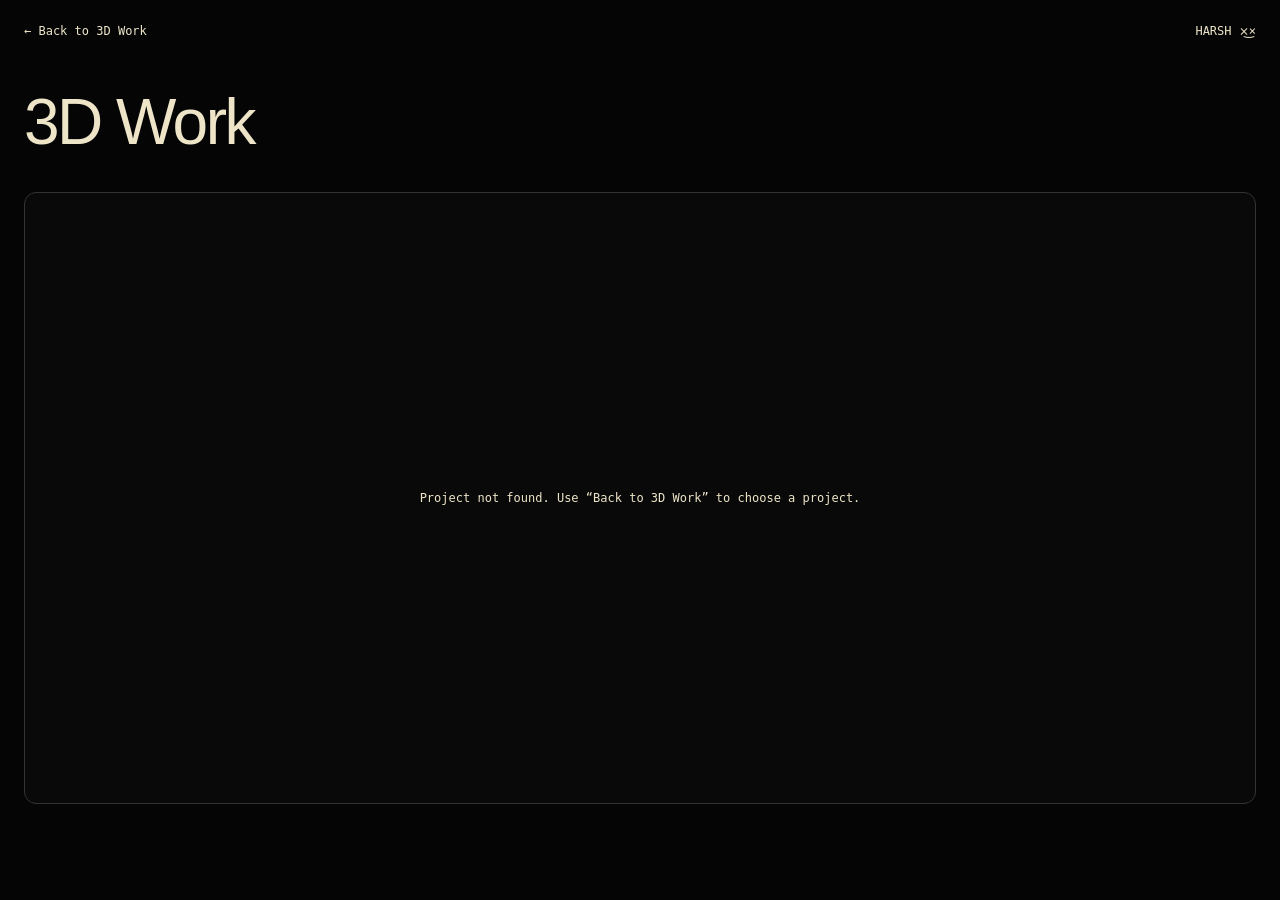
==== 3d-work.html @ 29504b34 "Add files via upload" ====
<!doctype html><html lang="en"><head><meta charset="utf-8"><meta name="viewport" content="width=device-width,initial-scale=1"><title>3D Work — Harsh</title><meta name="theme-color" content="#050505"><link rel="icon" href="assets/img/favicon.svg"><link rel="stylesheet" href="assets/css/styles.css"><style>
body{background:#050505;color:#eee5c8;margin:0;padding:24px;font-family:Arial,sans-serif}main{max-width:1440px;margin:auto}.project-nav{display:flex;justify-content:space-between;gap:20px;margin-bottom:36px;font:12px monospace}a{color:inherit}h1{font-size:clamp(32px,5vw,64px);letter-spacing:-.04em;font-weight:500;margin:0 0 22px}.stage{position:relative;height:clamp(380px,68vh,820px);background:#090909;border:1px solid #333;border-radius:12px;overflow:hidden}#viewer{position:absolute;inset:0}#viewer canvas,#viewer iframe{width:100%;height:100%;display:block;border:0}#status{position:absolute;inset:0;display:grid;place-items:center;text-align:center;padding:24px;font:12px monospace;pointer-events:none}#status[hidden],#tools[hidden]{display:none}#tools{display:flex;flex-wrap:wrap;gap:8px;margin-top:18px}button{padding:12px 16px;border:1px solid #333;background:#111;color:#eee5c8;border-radius:6px;cursor:pointer;font:11px monospace}#help{color:#a6a292;max-width:95ch;font:12px/1.8 monospace;margin-top:18px}:focus-visible{outline:2px solid #eee5c8;outline-offset:-3px}@media(max-width:600px){body{padding:18px}.stage{height:58svh;min-height:360px}.project-nav{margin-bottom:28px}}
</style></head><body><main><nav class="project-nav"><a href="archive.html#3d">← Back to 3D Work</a><a href="index.html">HARSH ×͜×</a></nav><h1 id="title">3D Work</h1><div class="stage"><div id="viewer" tabindex="0" role="group" aria-describedby="help"></div><div id="status" role="status">Loading interactive 3D work…</div></div><div id="tools" hidden><button data-action="previous">↑ Previous</button><button data-action="next">↓ Next</button><button data-action="left">Rotate left</button><button data-action="right">Rotate right</button><button data-action="pause">Pause rotation</button><button data-action="reset">Reset view</button></div><p id="help"></p></main><script src="assets/js/three-works.js"></script><script src="assets/js/three-work-mount.js?v=2"></script><script src="assets/js/three-work-page.js?v=2"></script></body></html>
---- assets/css/styles.css ----
/* =========================================================================
   HARSH — Portfolio
   Design language: near-black canvas, cream accent, oversized grotesk type,
   monospace micro-labels, pinned horizontal galleries, scroll-linked motion.
   Sections:
     01. Tokens & reset
     02. Base typography & utilities
     03. FX layers (preloader, grain, cursor)
     04. Top bar / dock / mobile menu
     05. Hero
     06. Marquee & ticker
     07. Statement + huge text reveals
     08. Featured gallery (pinned horizontal)
     09. Case studies
     10. Testimonials
     11. About
     12. Focus
     13. CTA
     14. Footer
     15. Archive page
     16. Case-study pages
     17. Responsive
     18. Motion preferences / print
     19. Signature FX (view transitions, progress, spotlight, field, tilt)
   ========================================================================= */

/* -------------------------------------------------------------------------
   Self-hosted variable fonts (SIL Open Font License 1.1)
   Inter Tight — display · JetBrains Mono — micro-labels & body
   ------------------------------------------------------------------------- */
/* Optional font missing from supplied v5 files: use the existing fallback stack, avoiding a 404 fetch. */
/* Optional font missing from supplied v5 files: use the existing fallback stack, avoiding a 404 fetch. */
/* Optional font missing from supplied v5 files: use the existing fallback stack, avoiding a 404 fetch. */
/* Optional font missing from supplied v5 files: use the existing fallback stack, avoiding a 404 fetch. */

/* ---------------------------------------------------------------- 01. TOKENS */
:root {
  --bg: #050505;
  --bg-soft: #0b0b0b;
  --bg-card: rgba(255, 255, 255, 0.035);
  --line: rgba(255, 255, 255, 0.09);
  --line-strong: rgba(255, 255, 255, 0.16);

  --cream: #f0e5c4;
  --cream-soft: rgba(240, 229, 196, 0.55);
  --cream-dim: rgba(240, 229, 196, 0.16);
  --ink: #f6f4ef;
  --muted: rgba(246, 244, 239, 0.55);
  --muted-2: rgba(246, 244, 239, 0.34);

  --font-display: "Inter Tight", "Helvetica Neue", Helvetica, Arial, system-ui, sans-serif;
  --font-mono: "JetBrains Mono", ui-monospace, SFMono-Regular, Menlo, Consolas, monospace;

  --shell: 1560px;
  --pad: clamp(16px, 3.4vw, 64px);

  --r-sm: 8px;
  --r-md: 14px;
  --r-lg: 22px;

  --ease: cubic-bezier(0.22, 0.68, 0.16, 1);
  --ease-out: cubic-bezier(0.16, 1, 0.3, 1);
}

*,
*::before,
*::after { box-sizing: border-box; }

* { margin: 0; padding: 0; }

html {
  -webkit-text-size-adjust: 100%;
  scroll-behavior: smooth;
  scrollbar-color: rgba(240, 229, 196, 0.25) transparent;
}

body {
  background: var(--bg);
  color: var(--ink);
  font-family: var(--font-display);
  font-weight: 400;
  font-size: 16px;
  line-height: 1.5;
  overflow-x: hidden;
  -webkit-font-smoothing: antialiased;
  -moz-osx-font-smoothing: grayscale;
}

body.is-loading { overflow: hidden; height: 100vh; }

img, svg, video { display: block; max-width: 100%; }
img { height: auto; }
a { color: inherit; text-decoration: none; }
button { font: inherit; color: inherit; background: none; border: 0; cursor: pointer; }
ul { list-style: none; }
::selection { background: var(--cream); color: #0a0a0a; }

::-webkit-scrollbar { width: 9px; height: 9px; }
::-webkit-scrollbar-track { background: #0a0a0a; }
::-webkit-scrollbar-thumb { background: rgba(240, 229, 196, 0.22); border-radius: 99px; }
::-webkit-scrollbar-thumb:hover { background: rgba(240, 229, 196, 0.4); }

:focus-visible {
  outline: 2px solid var(--cream);
  outline-offset: 4px;
  border-radius: 4px;
}

.sr-only {
  position: absolute; width: 1px; height: 1px; padding: 0;
  overflow: hidden; clip: rect(0 0 0 0); white-space: nowrap; border: 0;
}

/* anchor offset for the fixed top bar */
[id] { scroll-margin-top: 96px; }

/* ------------------------------------------------------- 02. TYPE & UTILS */
.shell {
  width: 100%;
  max-width: var(--shell);
  margin-inline: auto;
  padding-inline: var(--pad);
}

.label {
  font-family: var(--font-mono);
  font-size: 0.7rem;
  font-weight: 400;
  letter-spacing: 0.16em;
  text-transform: uppercase;
  color: var(--cream-soft);
}
.label--gap { display: block; margin-top: 4.5rem; }

.mono-xs {
  font-family: var(--font-mono);
  font-size: 0.68rem;
  letter-spacing: 0.14em;
  text-transform: uppercase;
  color: var(--muted);
}
.mono-sm {
  font-family: var(--font-mono);
  font-size: 0.8rem;
  line-height: 1.75;
  letter-spacing: 0.01em;
  color: rgba(246, 244, 239, 0.68);
}
.mono-sm--dim { color: var(--muted-2); }
.body {
  font-size: clamp(0.95rem, 1.05vw, 1.05rem);
  line-height: 1.72;
  color: rgba(246, 244, 239, 0.66);
}

.huge {
  font-size: clamp(2rem, 4.6vw, 4.3rem);
  font-weight: 500;
  line-height: 1.06;
  letter-spacing: -0.028em;
  color: var(--cream);
  max-width: 18ch;
}
@media (min-width: 1100px) { .huge { max-width: 22ch; } }

.glyph {
  display: inline-block;
  position: relative;
  vertical-align: baseline;
  color: var(--cream);
  font-family: var(--font-display);
  font-weight: 600;
  line-height: 1;
  letter-spacing: 0;
  white-space: nowrap;
}
.glyph::before { content: "\00D7\035C\00D7"; }
.glyph--sm { margin-left: 8px; font-size: 1.25em; }

.dot {
  display: inline-block;
  width: 6px; height: 6px;
  border-radius: 50%;
  background: #9fdc9a;
  margin-right: 8px;
  box-shadow: 0 0 0 4px rgba(159, 220, 154, 0.14);
  animation: pulse 2.6s var(--ease) infinite;
}
@keyframes pulse { 0%, 100% { opacity: 1 } 50% { opacity: 0.35 } }

.avatar {
  display: inline-grid;
  place-items: center;
  width: 34px; height: 34px;
  border-radius: 50%;
  background: var(--cream);
  color: #0a0a0a;
  font-family: var(--font-mono);
  font-size: 0.66rem;
  letter-spacing: 0.02em;
  flex: none;
  position: relative;
  overflow: hidden;
}
.avatar::before {
  content: attr(data-initials);
  position: absolute;
  inset: 0;
  display: grid;
  place-items: center;
}
.avatar--btn { width: 24px; height: 24px; font-size: 0.55rem; background: #0a0a0a; color: var(--cream); }

/* buttons */
.btn {
  display: inline-flex;
  align-items: center;
  gap: 10px;
  font-family: var(--font-mono);
  font-size: 0.72rem;
  letter-spacing: 0.12em;
  text-transform: uppercase;
  padding: 0.95rem 1.35rem;
  border-radius: var(--r-sm);
  border: 1px solid transparent;
  transition: transform 0.5s var(--ease), background 0.4s var(--ease), color 0.4s var(--ease), border-color 0.4s var(--ease);
  will-change: transform;
}
.btn:hover { transform: translateY(-2px); }
.btn--cream { background: var(--cream); color: #0a0a0a; }
.btn--cream:hover { background: #fff6dd; }
.btn--ghost {
  border-color: var(--line-strong);
  background: rgba(10, 10, 10, 0.55);
  color: var(--ink);
  backdrop-filter: blur(10px);
}
.btn--ghost:hover { border-color: var(--cream); color: var(--cream); }
.btn--outline {
  border-color: var(--line-strong);
  color: var(--cream);
  margin-top: 2.5rem;
}
.btn--outline:hover { background: var(--cream); color: #0a0a0a; border-color: var(--cream); }

/* scroll reveal (only hidden when JS is available, so content never disappears) */
.reveal { transition: opacity 0.9s var(--ease-out), transform 1s var(--ease-out); }
.js .reveal { opacity: 0; transform: translateY(20px); }
.js .reveal.is-in { opacity: 1; transform: none; }

/* word-by-word reveal */
[data-split="words"] .word {
  display: inline-block;
  color: var(--cream-dim);
  transition: color 0.45s linear, opacity 0.45s linear;
  will-change: color;
}
[data-split="words"] .word.is-lit { color: var(--cream); }

/* --------------------------------------------------------------- 03. FX */
.loader {
  position: fixed;
  inset: 0;
  z-index: 200;
  background: var(--bg);
  display: none;
  place-items: center;
  transition: opacity 0.7s var(--ease), visibility 0.7s;
}
.js .loader { display: grid; }
.loader.is-done { opacity: 0; visibility: hidden; }
.loader__inner { width: min(88vw, 460px); text-align: center; }
.loader__mark { display: flex; justify-content: center; margin-bottom: 22px; }
.loader__name {
  font-size: clamp(2.6rem, 9vw, 5rem);
  font-weight: 500;
  letter-spacing: 0.12em;
  line-height: 1;
  color: var(--cream);
}
.loader__bar {
  height: 1px;
  background: rgba(255, 255, 255, 0.12);
  margin: 30px 0 14px;
  overflow: hidden;
}
.loader__bar span {
  display: block;
  height: 100%;
  width: 0%;
  background: var(--cream);
  transition: width 0.35s linear;
}
.loader__meta {
  display: flex;
  justify-content: space-between;
  font-family: var(--font-mono);
  font-size: 0.66rem;
  letter-spacing: 0.16em;
  text-transform: uppercase;
  color: var(--muted);
}

.grain {
  position: fixed;
  inset: -50%;
  z-index: 90;
  pointer-events: none;
  opacity: 0.16;
  background-image: url("data:image/svg+xml,%3Csvg xmlns='http://www.w3.org/2000/svg' width='200' height='200'%3E%3Cfilter id='n'%3E%3CfeTurbulence type='fractalNoise' baseFrequency='0.85' numOctaves='3'/%3E%3C/filter%3E%3Crect width='200' height='200' filter='url(%23n)' opacity='0.5'/%3E%3C/svg%3E");
  animation: grainShift 8s steps(6) infinite;
  mix-blend-mode: overlay;
}
@keyframes grainShift {
  0%, 100% { transform: translate(0, 0) }
  20% { transform: translate(-3%, 2%) }
  40% { transform: translate(2%, -3%) }
  60% { transform: translate(-2%, -2%) }
  80% { transform: translate(3%, 1%) }
}

.cursor {
  position: fixed;
  top: 0; left: 0;
  z-index: 95;
  pointer-events: none;
  mix-blend-mode: difference;
}
.cursor__dot,
.cursor__ring {
  position: absolute;
  border-radius: 50%;
  transform: translate(-50%, -50%);
}
.cursor__dot { width: 6px; height: 6px; background: var(--cream); transition: opacity 0.25s var(--ease); }
.cursor__ring {
  width: 36px; height: 36px;
  border: 1px solid rgba(240, 229, 196, 0.6);
  transition: width 0.35s var(--ease), height 0.35s var(--ease), border-color 0.35s var(--ease);
}
.cursor.is-hover .cursor__ring { width: 62px; height: 62px; border-color: var(--cream); }
.cursor__label {
  position: absolute;
  left: 0; top: 0;
  transform: translate(-50%, -50%) scale(0.9);
  font-family: var(--font-mono);
  font-size: 0.58rem;
  letter-spacing: 0.16em;
  text-transform: uppercase;
  color: var(--cream);
  opacity: 0;
  transition: opacity 0.3s var(--ease), transform 0.4s var(--ease);
  white-space: nowrap;
}
.cursor.is-label .cursor__ring {
  width: 78px; height: 78px;
  border-color: transparent;
  background: rgba(240, 229, 196, 0.16);
}
.cursor.is-label .cursor__dot { opacity: 0; }
.cursor.is-label .cursor__label { opacity: 1; transform: translate(-50%, -50%) scale(1); }
@media (hover: none), (pointer: coarse) { .cursor { display: none; } }

/* --------------------------------------------------- 04. BARS & NAVIGATION */
.topbar {
  position: fixed;
  top: 0; left: 0; right: 0;
  z-index: 80;
  display: flex;
  align-items: center;
  justify-content: space-between;
  gap: 20px;
  padding: clamp(16px, 2.2vw, 30px) var(--pad);
  mix-blend-mode: normal;
}
.topbar__logo {
  display: inline-flex;
  align-items: center;
  font-family: var(--font-display);
  font-weight: 500;
  font-size: 0.82rem;
  letter-spacing: 0.34em;
  text-transform: uppercase;
  color: var(--ink);
  transition: color 0.4s var(--ease);
}
.topbar__logo:hover { color: var(--cream); }
.topbar__right {
  display: flex;
  align-items: center;
  gap: clamp(14px, 2vw, 34px);
}
.topbar__status {
  display: inline-flex;
  align-items: center;
  font-family: var(--font-mono);
  font-size: 0.66rem;
  letter-spacing: 0.14em;
  text-transform: uppercase;
  color: var(--muted);
}
.topbar__mail {
  font-family: var(--font-mono);
  font-size: 0.7rem;
  letter-spacing: 0.08em;
  color: var(--muted);
  border-bottom: 1px solid transparent;
  transition: color 0.35s var(--ease), border-color 0.35s var(--ease);
}
.topbar__mail:hover { color: var(--cream); border-color: var(--cream); }

.dock {
  position: fixed;
  left: 50%;
  bottom: clamp(16px, 2.4vw, 30px);
  transform: translateX(-50%);
  z-index: 82;
  width: max-content;
  max-width: calc(100vw - 24px);
}
.dock__inner {
  display: flex;
  align-items: center;
  gap: 4px;
  padding: 7px 8px;
  border-radius: var(--r-md);
  background: rgba(14, 14, 14, 0.72);
  border: 1px solid var(--line);
  backdrop-filter: blur(18px) saturate(140%);
  box-shadow: 0 18px 50px rgba(0, 0, 0, 0.55);
}
.dock__inner > a {
  font-family: var(--font-mono);
  font-size: 0.68rem;
  letter-spacing: 0.14em;
  text-transform: uppercase;
  color: rgba(246, 244, 239, 0.62);
  padding: 0.62rem 0.9rem;
  border-radius: 8px;
  transition: color 0.3s var(--ease), background 0.3s var(--ease);
  white-space: nowrap;
}
.dock__inner > a:hover { color: var(--ink); background: rgba(255, 255, 255, 0.05); }
.dock__inner > a.is-active { color: var(--cream); }
.dock__cta {
  display: inline-flex;
  align-items: center;
  gap: 9px;
  background: var(--cream);
  color: #0a0a0a !important;
  font-weight: 500;
  margin-left: 4px;
}
.dock__cta:hover { background: #fff6dd; color: #0a0a0a !important; }

.menuBtn {
  position: fixed;
  top: clamp(14px, 2.2vw, 26px);
  right: var(--pad);
  z-index: 120;
  width: 46px; height: 46px;
  border-radius: var(--r-sm);
  border: 1px solid var(--line);
  background: rgba(14, 14, 14, 0.7);
  backdrop-filter: blur(14px);
  display: none;
  place-items: center;
  gap: 6px;
  flex-direction: column;
}
.menuBtn span:not(.sr-only) {
  display: block;
  width: 18px; height: 1.5px;
  background: var(--cream);
  transition: transform 0.4s var(--ease), opacity 0.3s var(--ease);
}
.menuBtn[aria-expanded="true"] span:nth-child(1) { transform: translateY(3.75px) rotate(45deg); }
.menuBtn[aria-expanded="true"] span:nth-child(2) { transform: translateY(-3.75px) rotate(-45deg); }

.menu {
  position: fixed;
  inset: 0;
  z-index: 110;
  background: rgba(5, 5, 5, 0.97);
  backdrop-filter: blur(20px);
  display: flex;
  flex-direction: column;
  justify-content: center;
  gap: 40px;
  padding: 0 var(--pad);
}
.menu[hidden] { display: none; }
.menu__nav { display: flex; flex-direction: column; gap: 6px; }
.menu__nav a {
  font-size: clamp(2rem, 11vw, 4rem);
  font-weight: 500;
  letter-spacing: -0.02em;
  color: var(--cream);
  padding: 0.15em 0;
  border-bottom: 1px solid var(--line);
  transition: padding-left 0.4s var(--ease), color 0.4s var(--ease);
}
.menu__nav a:hover { padding-left: 0.4em; }
.menu__foot {
  display: flex;
  justify-content: space-between;
  align-items: center;
  font-family: var(--font-mono);
  font-size: 0.7rem;
  letter-spacing: 0.1em;
  color: var(--muted);
}

/* --------------------------------------------------------------- 05. HERO */
.hero {
  position: relative;
  min-height: 100vh;
  min-height: 100svh;
  display: flex;
  align-items: center;
  overflow: hidden;
  isolation: isolate;
}

.hero__media {
  position: absolute;
  inset: 0;
  z-index: -2;
  display: flex;
  align-items: flex-end;
  justify-content: center;
  transform-origin: 50% 100%;
  will-change: transform, opacity;
}
.hero__media img {
  height: 84%;
  width: auto;
  max-width: none;
  object-fit: contain;
  object-position: 50% 100%;
  filter: grayscale(1) contrast(1.1) brightness(0.92);
  opacity: 0.92;
}
.hero__media::after {
  content: "";
  position: absolute;
  inset: 0;
  background:
    linear-gradient(to bottom, rgba(5, 5, 5, 0.7) 0%, rgba(5, 5, 5, 0) 22%, rgba(5, 5, 5, 0) 60%, var(--bg) 100%),
    linear-gradient(to right, var(--bg) 0%, rgba(5, 5, 5, 0) 24%, rgba(5, 5, 5, 0) 76%, var(--bg) 100%);
}

.hero__grid {
  position: absolute;
  inset: 0;
  z-index: -1;
  pointer-events: none;
  background-image: linear-gradient(to right, rgba(255, 255, 255, 0.05) 1px, transparent 1px);
  background-size: calc(100% / 6) 100%;
  -webkit-mask-image: linear-gradient(to bottom, transparent, #000 30%, #000 70%, transparent);
  mask-image: linear-gradient(to bottom, transparent, #000 30%, #000 70%, transparent);
  opacity: 0.7;
}

.hero__inner {
  position: relative;
  width: 100%;
  padding-top: clamp(90px, 12vh, 150px);
  padding-bottom: clamp(120px, 16vh, 190px);
}
.hero__lines { display: flex; flex-direction: column; gap: clamp(4px, 0.8vw, 14px); }
.hero__row { will-change: transform; display: flex; align-items: center; gap: clamp(14px, 2.4vw, 40px); }
.hero__row--a { padding-left: 4vw; }
.hero__row--b { justify-content: flex-end; }
.hero__row--c { padding-left: 8vw; }

.hero__title {
  font-size: clamp(2.7rem, 10.2vw, 11rem);
  font-weight: 500;
  line-height: 0.9;
  letter-spacing: -0.035em;
  text-transform: uppercase;
  color: var(--cream);
  white-space: nowrap;
}

/* entrance: hero type rises once the preloader is gone */
.hero__title,
.topbar,
.dock { transition: opacity 1s var(--ease-out), transform 1.15s var(--ease-out); }
.js .hero__title,
.js .topbar,
.js .dock { opacity: 0; transform: translateY(0.09em); }
.js .topbar,
.js .dock { transform: translateY(12px); }
body.is-ready .hero__title,
body.is-ready .topbar,
body.is-ready .dock { opacity: 1; transform: none; }
body.is-ready .hero__row--b .hero__title { transition-delay: 0.1s; }
body.is-ready .hero__row--c .hero__title { transition-delay: 0.2s; }
.hero__lede {
  font-family: var(--font-mono);
  font-size: clamp(0.72rem, 0.95vw, 0.86rem);
  line-height: 1.75;
  color: rgba(246, 244, 239, 0.72);
  max-width: 34ch;
  margin-right: auto;
  padding-left: 4vw;
}

.chip {
  display: inline-flex;
  flex-direction: column;
  gap: 3px;
  padding: 12px 16px;
  border-radius: 4px;
  background: linear-gradient(150deg, rgba(240, 229, 196, 0.14), rgba(20, 20, 20, 0.62));
  border: 1px solid rgba(240, 229, 196, 0.14);
  backdrop-filter: blur(10px);
  font-family: var(--font-mono);
  white-space: nowrap;
}
.chip b {
  font-weight: 400;
  font-size: 0.66rem;
  letter-spacing: 0.12em;
  text-transform: uppercase;
  color: var(--cream);
}
.chip i {
  font-style: normal;
  font-size: 0.6rem;
  letter-spacing: 0.1em;
  text-transform: uppercase;
  color: var(--muted-2);
}
.chip--a { align-self: center; }
.chip--b { align-self: flex-end; margin-bottom: 0.4em; }

.hero__arrow { margin-left: auto; color: var(--cream); }
.hero__arrow svg { width: clamp(28px, 3vw, 46px); height: auto; animation: bob 2.4s var(--ease) infinite; }
@keyframes bob {
  0%, 100% { transform: translateY(-4px) }
  50% { transform: translateY(6px) }
}

.hero__foot {
  position: absolute;
  left: var(--pad);
  right: var(--pad);
  bottom: clamp(78px, 9vh, 110px);
  display: flex;
  justify-content: space-between;
  padding-inline: 0;
}

/* ----------------------------------------------------- 06. MARQUEE/TICKER */
.marquee {
  position: relative;
  padding: clamp(60px, 9vw, 130px) 0 clamp(40px, 6vw, 90px);
  overflow: hidden;
  border-top: 1px solid var(--line);
}
.marquee__row {
  display: flex;
  align-items: center;
  gap: 0.35em;
  white-space: nowrap;
  will-change: transform;
}
.marquee__word {
  font-size: clamp(2.6rem, 10.5vw, 11rem);
  font-weight: 500;
  line-height: 1;
  letter-spacing: -0.04em;
  text-transform: uppercase;
  color: var(--cream);
  padding-right: 0.3em;
}
.marquee__word.is-outline {
  color: transparent;
  -webkit-text-stroke: 1px rgba(240, 229, 196, 0.45);
}

.ticker {
  overflow: hidden;
  border-top: 1px solid var(--line);
  border-bottom: 1px solid var(--line);
  padding: 16px 0;
  background: linear-gradient(90deg, rgba(240, 229, 196, 0.03), rgba(255, 255, 255, 0));
}
.ticker__track,
.about__stripTrack,
.cta__row {
  display: flex;
  align-items: center;
  gap: clamp(18px, 2.6vw, 46px);
  width: max-content;
  animation: tickerMove 46s linear infinite;
  will-change: transform;
}
.cta__row--rev { animation-direction: reverse; animation-duration: 58s; }
.ticker:hover .ticker__track,
.cta__collage:hover .cta__row { animation-play-state: paused; }
@keyframes tickerMove { from { transform: translate3d(0, 0, 0) } to { transform: translate3d(-50%, 0, 0) } }

.ticker__track span {
  font-family: var(--font-mono);
  font-size: 0.74rem;
  letter-spacing: 0.16em;
  text-transform: uppercase;
  color: rgba(246, 244, 239, 0.5);
}
.ticker__track i { color: var(--cream-dim); font-style: normal; }

/* ------------------------------------------------------------- 07. STATEMENT */
.statement {
  padding: clamp(80px, 12vw, 170px) var(--pad) clamp(60px, 8vw, 110px);
}
.statement__body {
  display: grid;
  grid-template-columns: minmax(0, 1.55fr) minmax(0, 0.85fr);
  gap: clamp(30px, 6vw, 110px);
  align-items: start;
  margin-top: clamp(26px, 4vw, 54px);
}
.statement__aside {
  display: flex;
  flex-direction: column;
  gap: 1.1rem;
  padding-top: 0.7rem;
  border-top: 1px solid var(--line);
  padding-top: 1.4rem;
}

/* --------------------------------------------------------------- 08. GALLERY */
.gallery {
  position: relative;
  background: var(--bg);
}
.gallery__pin {
  position: sticky;
  top: 0;
  height: 100vh;
  height: 100svh;
  display: flex;
  flex-direction: column;
  justify-content: center;
  overflow: hidden;
}
.gallery__head {
  position: absolute;
  top: clamp(78px, 12vh, 130px);
  left: 50%;
  transform: translateX(-50%);
  width: 100%;
  display: flex;
  justify-content: space-between;
  align-items: center;
  z-index: 2;
}
.gallery__count { color: var(--member, var(--muted)) }
.gallery__track {
  display: flex;
  gap: clamp(20px, 3vw, 54px);
  padding-inline: var(--pad);
  will-change: transform;
}

.pcard {
  flex: 0 0 min(70vw, 940px, 104svh);
  transition: opacity 1s var(--ease-out), transform 1.1s var(--ease-out);
}
.js .pcard { opacity: 0; transform: translateY(26px); }
.js .gallery.is-in .pcard { opacity: 1; transform: none; }
.js .gallery.is-in .pcard:nth-child(2) { transition-delay: 0.07s; }
.js .gallery.is-in .pcard:nth-child(3) { transition-delay: 0.14s; }
.js .gallery.is-in .pcard:nth-child(4) { transition-delay: 0.21s; }
.js .gallery.is-in .pcard:nth-child(5) { transition-delay: 0.28s; }
.js .gallery.is-in .pcard:nth-child(6) { transition-delay: 0.35s; }
.js .gallery.is-in .pcard:nth-child(7) { transition-delay: 0.42s; }
.pcard__link {
  display: block;
  position: relative;
  border-radius: var(--r-md);
  overflow: hidden;
  background: var(--bg-card);
  border: 1px solid var(--line);
  transition: border-color 0.5s var(--ease), transform 0.7s var(--ease-out);
}
.pcard__link:hover { border-color: rgba(240, 229, 196, 0.4); transform: translateY(-6px); }
.pcard__index {
  position: absolute;
  top: 14px; left: 16px;
  z-index: 2;
  font-family: var(--font-mono);
  font-size: 0.66rem;
  letter-spacing: 0.14em;
  color: var(--cream);
  background: rgba(5, 5, 5, 0.6);
  border: 1px solid var(--line);
  padding: 5px 9px;
  border-radius: 99px;
  backdrop-filter: blur(8px);
}
.pcard__media {
  aspect-ratio: 16 / 10;
  overflow: hidden;
  background: #0c0c0c;
}
.pcard__media img {
  width: 100%; height: 100%;
  object-fit: cover;
  transition: transform 1.1s var(--ease-out), filter 0.7s var(--ease);
  filter: saturate(0.85);
}
.pcard__link:hover .pcard__media img { transform: scale(1.06); filter: saturate(1); }
.pcard__meta {
  display: grid;
  grid-template-columns: minmax(0, 0.9fr) minmax(0, 1.2fr) auto;
  align-items: baseline;
  gap: clamp(14px, 2.4vw, 40px);
  padding: clamp(18px, 2vw, 30px) clamp(18px, 2vw, 32px) clamp(20px, 2.2vw, 34px);
}
.pcard__meta h3 {
  font-size: clamp(1.4rem, 2.1vw, 2.1rem);
  font-weight: 500;
  letter-spacing: -0.02em;
  color: var(--cream);
}
.pcard__meta p {
  font-family: var(--font-mono);
  font-size: 0.78rem;
  line-height: 1.7;
  color: var(--muted);
}
.tags { display: flex; flex-wrap: wrap; gap: 7px; }
.tags em {
  font-style: normal;
  font-family: var(--font-mono);
  font-size: 0.6rem;
  letter-spacing: 0.1em;
  text-transform: uppercase;
  color: rgba(246, 244, 239, 0.7);
  border: 1px solid var(--line);
  padding: 6px 10px;
  border-radius: 99px;
}
.pcard--end { flex-basis: min(46vw, 560px); }
.pcard__outro {
  height: 100%;
  display: flex;
  flex-direction: column;
  justify-content: center;
  gap: 16px;
  padding: clamp(28px, 4vw, 56px);
  border: 1px dashed var(--line-strong);
  border-radius: var(--r-md);
  background: linear-gradient(150deg, rgba(240, 229, 196, 0.05), rgba(255, 255, 255, 0.01));
}
.pcard__outro h3 {
  font-size: clamp(1.6rem, 2.6vw, 2.6rem);
  font-weight: 500;
  letter-spacing: -0.02em;
  color: var(--cream);
}
.pcard__outro p { font-family: var(--font-mono); font-size: 0.78rem; line-height: 1.7; color: var(--muted); }
.pcard__outro .btn { align-self: flex-start; margin-top: 10px; }

/* ----------------------------------------------------------------- 09. CASES */
.cases {
  padding: clamp(90px, 13vw, 190px) var(--pad) clamp(60px, 8vw, 120px);
}
.cases__head {
  display: flex;
  justify-content: space-between;
  align-items: flex-end;
  gap: 30px;
  padding-bottom: clamp(30px, 5vw, 70px);
}
.cases__title {
  font-size: clamp(2.4rem, 7vw, 7rem);
  font-weight: 500;
  line-height: 0.95;
  letter-spacing: -0.035em;
  text-transform: uppercase;
  color: var(--cream);
  text-align: right;
}
.cases__list { border-top: 1px solid var(--line); }
.case { position: relative; border-bottom: 1px solid var(--line); }
.case__link {
  position: relative;
  z-index: 2;
  display: grid;
  grid-template-columns: 68px minmax(0, 1fr) auto;
  align-items: center;
  gap: clamp(12px, 2.4vw, 40px);
  padding: clamp(26px, 3.6vw, 54px) 0;
  transition: padding-left 0.6s var(--ease-out);
}
.case__link:hover { padding-left: clamp(10px, 1.6vw, 26px); }
.case__num {
  font-family: var(--font-mono);
  font-size: 0.72rem;
  letter-spacing: 0.14em;
  color: var(--cream-soft);
}
.case__main { display: flex; flex-direction: column; gap: 12px; }
.case__name {
  font-size: clamp(1.2rem, 2.5vw, 2.5rem);
  font-weight: 500;
  line-height: 1.14;
  letter-spacing: -0.022em;
  color: var(--ink);
  transition: color 0.5s var(--ease);
  max-width: 34ch;
}
.case__link:hover .case__name { color: var(--cream); }
.case__tags {
  font-family: var(--font-mono);
  font-size: 0.68rem;
  letter-spacing: 0.12em;
  text-transform: uppercase;
  color: var(--muted-2);
}
.case__hover {
  font-family: var(--font-mono);
  font-size: 0.68rem;
  letter-spacing: 0.14em;
  text-transform: uppercase;
  color: var(--cream);
  opacity: 0;
  transform: translateX(-10px);
  transition: opacity 0.5s var(--ease), transform 0.5s var(--ease);
  white-space: nowrap;
}
.case__link:hover .case__hover { opacity: 1; transform: none; }
.case__thumb {
  position: fixed;
  top: 0; left: 0;
  width: min(30vw, 400px);
  aspect-ratio: 16 / 10;
  border-radius: var(--r-sm);
  overflow: hidden;
  pointer-events: none;
  z-index: 70;
  opacity: 0;
  transform: translate(-50%, -50%) scale(0.94);
  transition: opacity 0.45s var(--ease), transform 0.5s var(--ease-out);
  box-shadow: 0 30px 80px rgba(0, 0, 0, 0.6);
  border: 1px solid var(--line-strong);
}
.case__thumb img { width: 100%; height: 100%; object-fit: cover; }
.case.is-previewing .case__thumb { opacity: 1; transform: translate(-50%, -50%) scale(1); }
@media (hover: none) { .case__thumb { display: none } }

/* ------------------------------------------------------------ 10. TESTIMONIALS */
.quotes {
  position: relative;
  padding: clamp(90px, 13vw, 200px) 0 clamp(70px, 9vw, 130px);
  overflow: hidden;
  border-top: 1px solid var(--line);
}
.quotes__bg {
  position: absolute;
  inset: 0;
  z-index: 0;
  display: flex;
  flex-direction: column;
  justify-content: center;
  gap: 0.1em;
  pointer-events: none;
}
.quotes__bg span {
  display: block;
  font-size: clamp(3.4rem, 14vw, 15rem);
  font-weight: 500;
  line-height: 0.86;
  letter-spacing: -0.05em;
  text-transform: uppercase;
  color: transparent;
  -webkit-text-stroke: 1px rgba(240, 229, 196, 0.16);
  text-align: center;
  will-change: transform;
}
.quotes__inner { position: relative; z-index: 1; }
.quotes__grid {
  display: grid;
  grid-template-columns: repeat(3, minmax(0, 1fr));
  gap: clamp(16px, 2vw, 30px);
  margin-top: clamp(30px, 5vw, 70px);
}
.quote {
  position: relative;
  display: flex;
  flex-direction: column;
  gap: 20px;
  padding: clamp(22px, 2.4vw, 34px);
  border: 1px solid var(--line);
  border-radius: var(--r-md);
  background: linear-gradient(160deg, rgba(18, 18, 18, 0.86), rgba(10, 10, 10, 0.72));
  backdrop-filter: blur(6px);
  transition: border-color 0.5s var(--ease), transform 0.7s var(--ease-out);
}
.quote:hover { border-color: rgba(240, 229, 196, 0.35); transform: translateY(-5px); }
.quote__num {
  font-family: var(--font-mono);
  font-size: 0.66rem;
  letter-spacing: 0.14em;
  color: var(--cream-soft);
}
.quote blockquote {
  font-size: clamp(1rem, 1.15vw, 1.12rem);
  line-height: 1.62;
  color: rgba(246, 244, 239, 0.86);
}
.quote figcaption {
  display: flex;
  align-items: center;
  gap: 12px;
  margin-top: auto;
  padding-top: 18px;
  border-top: 1px solid var(--line);
}
.quote figcaption > span:last-child { display: flex; flex-direction: column; gap: 3px; }
.quote figcaption b { font-weight: 500; font-size: 0.92rem; color: var(--ink); }
.quote figcaption i {
  font-style: normal;
  font-family: var(--font-mono);
  font-size: 0.66rem;
  letter-spacing: 0.1em;
  text-transform: uppercase;
  color: var(--muted-2);
}
.quotes__note { margin-top: clamp(20px, 3vw, 34px); color: var(--muted-2); }

/* ----------------------------------------------------------------- 11. ABOUT */
.about {
  padding: clamp(80px, 12vw, 180px) var(--pad) clamp(50px, 7vw, 100px);
  border-top: 1px solid var(--line);
}
.about__top {
  display: grid;
  grid-template-columns: minmax(0, 1.5fr) minmax(0, 1fr);
  gap: clamp(28px, 6vw, 90px);
  align-items: end;
}
.about__photo {
  position: relative;
  border-radius: var(--r-md);
  overflow: hidden;
  border: 1px solid var(--line);
  aspect-ratio: 4 / 5;
  background: #0c0c0c;
}
.about__photo img {
  width: 100%; height: 100%;
  object-fit: cover;
  filter: grayscale(1) contrast(1.05) brightness(0.86);
  transition: transform 1.2s var(--ease-out), filter 0.6s var(--ease);
}
.about__photo:hover img { transform: scale(1.04); filter: grayscale(0.2) contrast(1.05); }
.about__grid {
  display: grid;
  grid-template-columns: repeat(3, minmax(0, 1fr));
  gap: clamp(20px, 3vw, 54px);
  margin-top: clamp(40px, 6vw, 90px);
  padding-top: clamp(26px, 3vw, 44px);
  border-top: 1px solid var(--line);
}
.about__col { display: flex; flex-direction: column; gap: 16px; }
.about__strip {
  margin-top: clamp(50px, 7vw, 110px);
  overflow: hidden;
  -webkit-mask-image: linear-gradient(90deg, transparent, #000 8%, #000 92%, transparent);
  mask-image: linear-gradient(90deg, transparent, #000 8%, #000 92%, transparent);
}
.about__stripTrack img {
  width: clamp(180px, 22vw, 340px);
  aspect-ratio: 16 / 10;
  object-fit: cover;
  border-radius: var(--r-sm);
  border: 1px solid var(--line);
  filter: saturate(0.7) brightness(0.86);
  transition: filter 0.5s var(--ease), transform 0.6s var(--ease-out);
}
.about__stripTrack img:hover { filter: none; transform: translateY(-6px); }

/* ----------------------------------------------------------------- 12. FOCUS */
.focus {
  padding: clamp(70px, 10vw, 150px) 0;
  border-top: 1px solid var(--line);
}
.focus__grid {
  display: grid;
  grid-template-columns: minmax(0, 1.45fr) minmax(0, 1fr);
  gap: clamp(30px, 6vw, 100px);
}
.focus__big {
  font-size: clamp(1.9rem, 4.4vw, 4.2rem);
  font-weight: 500;
  line-height: 1.08;
  letter-spacing: -0.03em;
  color: var(--cream);
  max-width: 20ch;
}
.focus__right {
  display: flex;
  flex-direction: column;
  gap: 20px;
  padding-top: 0.8rem;
}

/* ------------------------------------------------------------------- 13. CTA */
.cta {
  position: relative;
  min-height: min(96vh, 900px);
  display: grid;
  place-items: center;
  overflow: hidden;
  border-top: 1px solid var(--line);
  padding: clamp(80px, 12vw, 160px) 0;
}
.cta__collage {
  position: absolute;
  inset: 0;
  z-index: 0;
  display: flex;
  flex-direction: column;
  justify-content: center;
  gap: clamp(16px, 2.4vw, 40px);
  opacity: 0.5;
  -webkit-mask-image: radial-gradient(62% 60% at 50% 50%, rgba(0, 0, 0, 0.35) 0%, #000 45%, #000 100%);
  mask-image: radial-gradient(62% 60% at 50% 50%, rgba(0, 0, 0, 0.35) 0%, #000 45%, #000 100%);
}
.cta__row img {
  width: clamp(220px, 26vw, 420px);
  aspect-ratio: 16 / 10;
  object-fit: cover;
  border-radius: var(--r-sm);
  border: 1px solid var(--line);
  filter: grayscale(0.75) brightness(0.55);
}
.cta__center { position: relative; z-index: 2; text-align: center; display: flex; flex-direction: column; align-items: center; gap: clamp(24px, 3.4vw, 44px); }
.cta__title {
  font-size: clamp(2.1rem, 6.4vw, 6.4rem);
  font-weight: 500;
  line-height: 1.02;
  letter-spacing: -0.035em;
  color: var(--cream);
  max-width: 22ch;
}
.cta__actions { display: flex; flex-wrap: wrap; gap: 12px; justify-content: center; }

/* ---------------------------------------------------------------- 14. FOOTER */
.footer {
  padding: clamp(70px, 10vw, 150px) 0 clamp(120px, 12vw, 170px);
  border-top: 1px solid var(--line);
  background: linear-gradient(to bottom, var(--bg), #080808);
}
.footer__top { display: flex; flex-direction: column; gap: 18px; }
.footer__mail {
  font-size: clamp(1.6rem, 5vw, 4.4rem);
  font-weight: 500;
  letter-spacing: -0.03em;
  color: var(--cream);
  width: fit-content;
  border-bottom: 1px solid transparent;
  transition: border-color 0.4s var(--ease), opacity 0.4s var(--ease);
}
.footer__mail:hover { border-color: var(--cream); }
.footer__contact { display: flex; flex-wrap: wrap; gap: 10px; margin-top: 6px; }
.copy {
  display: inline-flex;
  align-items: center;
  gap: 10px;
  font-family: var(--font-mono);
  font-size: 0.7rem;
  letter-spacing: 0.12em;
  text-transform: uppercase;
  color: rgba(246, 244, 239, 0.72);
  border: 1px solid var(--line);
  padding: 0.72rem 1rem;
  border-radius: var(--r-sm);
  transition: border-color 0.35s var(--ease), color 0.35s var(--ease), background 0.35s var(--ease);
}
.copy:hover { border-color: var(--cream); color: var(--cream); }
.copy__icon { width: 13px; height: 13px; flex: none; opacity: 0.8; }
.copy.is-copied { background: var(--cream); color: #0a0a0a; border-color: var(--cream); }

.footer__cols {
  display: grid;
  grid-template-columns: repeat(3, minmax(0, 1fr));
  gap: clamp(22px, 3vw, 50px);
  margin: clamp(50px, 7vw, 100px) 0 clamp(40px, 6vw, 80px);
  padding-top: clamp(26px, 3vw, 46px);
  border-top: 1px solid var(--line);
}
.footer__col { display: flex; flex-direction: column; gap: 12px; align-items: flex-start; }
.footer__col p { margin-bottom: 6px; color: var(--cream-soft); }
.footer__col a {
  font-size: 0.95rem;
  color: rgba(246, 244, 239, 0.62);
  transition: color 0.3s var(--ease), transform 0.4s var(--ease);
}
.footer__col a:hover { color: var(--cream); transform: translateX(3px); }

.footer__huge {
  display: flex;
  flex-direction: column;
  gap: 0.04em;
  padding: clamp(20px, 3vw, 40px) 0 clamp(26px, 4vw, 50px);
  border-top: 1px solid var(--line);
  border-bottom: 1px solid var(--line);
}
.footer__huge span {
  font-size: clamp(1.9rem, 8.6vw, 9rem);
  font-weight: 500;
  line-height: 0.92;
  letter-spacing: -0.045em;
  text-transform: uppercase;
  color: var(--cream);
}
.footer__huge .is-outline { color: transparent; -webkit-text-stroke: 1px rgba(240, 229, 196, 0.45); }
.footer__bottom {
  display: flex;
  justify-content: space-between;
  align-items: center;
  gap: 16px;
  padding-top: clamp(20px, 3vw, 34px);
}
.footer__top-link:hover { color: var(--cream); }

/* --------------------------------------------------------------- 15. ARCHIVE */
.archive { padding: clamp(120px, 16vw, 220px) 0 clamp(120px, 12vw, 180px); }
.archive__head {
  display: flex;
  flex-direction: column;
  gap: 22px;
  padding-bottom: clamp(30px, 4vw, 60px);
  border-bottom: 1px solid var(--line);
}
.archive__title {
  font-size: clamp(2.8rem, 13vw, 13rem);
  font-weight: 500;
  line-height: 0.86;
  letter-spacing: -0.05em;
  text-transform: uppercase;
  color: var(--cream);
}
.archive__sub { max-width: 52ch; }
.filters {
  display: flex;
  flex-wrap: wrap;
  gap: 8px;
  padding: clamp(20px, 3vw, 40px) 0;
}
.filters button {
  font-family: var(--font-mono);
  font-size: 0.66rem;
  letter-spacing: 0.14em;
  text-transform: uppercase;
  color: var(--muted);
  border: 1px solid var(--line);
  border-radius: 99px;
  padding: 0.62rem 1.1rem;
  transition: color 0.3s var(--ease), border-color 0.3s var(--ease), background 0.3s var(--ease);
}
.filters button:hover { color: var(--ink); border-color: var(--line-strong); }
.filters button.is-active { background: var(--cream); border-color: var(--cream); color: #0a0a0a; }

.archive__grid {
  columns: 3;
  column-gap: clamp(14px, 1.6vw, 26px);
}
.tile {
  position: relative;
  display: block;
  width: 100%;
  margin-bottom: clamp(14px, 1.6vw, 26px);
  border-radius: var(--r-sm);
  overflow: hidden;
  border: 1px solid var(--line);
  background: #0b0b0b;
  cursor: pointer;
  break-inside: avoid;
  transition: transform 0.6s var(--ease-out), border-color 0.4s var(--ease);
}
.tile:hover { transform: translateY(-5px); border-color: rgba(240, 229, 196, 0.4); }
.tile img { width: 100%; display: block; filter: saturate(0.8) brightness(0.9); transition: transform 1s var(--ease-out), filter 0.5s var(--ease); }
.tile:hover img { transform: scale(1.03); filter: none; }
.tile figcaption {
  position: absolute;
  left: 0; right: 0; bottom: 0;
  display: flex;
  justify-content: space-between;
  align-items: center;
  gap: 10px;
  padding: 14px 16px;
  background: linear-gradient(to top, rgba(5, 5, 5, 0.92), rgba(5, 5, 5, 0));
  font-family: var(--font-mono);
  font-size: 0.62rem;
  letter-spacing: 0.12em;
  text-transform: uppercase;
  color: var(--cream);
  opacity: 0;
  transform: translateY(8px);
  transition: opacity 0.4s var(--ease), transform 0.4s var(--ease);
}
.tile:hover figcaption { opacity: 1; transform: none; }
.tile--flat { aspect-ratio: 3 / 4; display: grid; place-items: center; }
.tile--flat span {
  font-family: var(--font-mono);
  font-size: 0.66rem;
  letter-spacing: 0.14em;
  text-transform: uppercase;
  color: rgba(246, 244, 239, 0.5);
  text-align: center;
  padding: 16px;
}

.lightbox {
  position: fixed;
  inset: 0;
  z-index: 150;
  background: rgba(5, 5, 5, 0.94);
  backdrop-filter: blur(14px);
  display: grid;
  place-items: center;
  padding: clamp(16px, 4vw, 60px);
}
.lightbox[hidden] { display: none; }
.lightbox img { max-height: 76vh; width: auto; border-radius: var(--r-sm); border: 1px solid var(--line-strong); }
.lightbox__bar { display: flex; justify-content: space-between; align-items: center; gap: 20px; margin-top: 18px; }
.lightbox__close {
  position: absolute;
  top: clamp(18px, 3vw, 40px);
  right: clamp(18px, 3vw, 40px);
  border: 1px solid var(--line-strong);
  border-radius: var(--r-sm);
  padding: 0.6rem 1rem;
  font-family: var(--font-mono);
  font-size: 0.66rem;
  letter-spacing: 0.14em;
  text-transform: uppercase;
  color: var(--cream);
}
.lightbox__close:hover { background: var(--cream); color: #0a0a0a; }

/* ----------------------------------------------------------- 16. CASE STUDY */
.cs { padding: clamp(110px, 14vw, 180px) 0 clamp(80px, 10vw, 140px); }
.cs__back {
  display: inline-flex;
  align-items: center;
  gap: 10px;
  font-family: var(--font-mono);
  font-size: 0.68rem;
  letter-spacing: 0.14em;
  text-transform: uppercase;
  color: var(--muted);
  transition: color 0.35s var(--ease);
}
.cs__back:hover { color: var(--cream); }
.cs__title {
  font-size: clamp(2.2rem, 6.6vw, 6.6rem);
  font-weight: 500;
  line-height: 1;
  letter-spacing: -0.04em;
  text-transform: uppercase;
  color: var(--cream);
  margin-top: clamp(30px, 5vw, 70px);
}
.cs__lede {
  font-size: clamp(1rem, 1.7vw, 1.5rem);
  line-height: 1.45;
  letter-spacing: -0.015em;
  color: rgba(246, 244, 239, 0.62);
  max-width: 48ch;
  margin-top: 20px;
}
.cs__meta {
  display: grid;
  grid-template-columns: repeat(3, minmax(0, 1fr));
  gap: clamp(16px, 2vw, 34px);
  margin: clamp(34px, 5vw, 64px) 0;
  padding: clamp(20px, 2.6vw, 34px) 0;
  border-top: 1px solid var(--line);
  border-bottom: 1px solid var(--line);
}
.cs__meta div { display: flex; flex-direction: column; gap: 10px; }
.cs__meta .k,
.cs__meta dt {
  font-family: var(--font-mono);
  font-size: 0.62rem;
  letter-spacing: 0.14em;
  text-transform: uppercase;
  color: var(--cream-soft);
}
.cs__meta .v,
.cs__meta dd {
  font-size: clamp(0.95rem, 1.2vw, 1.1rem);
  line-height: 1.5;
  color: var(--ink);
}
.cs__hero {
  border-radius: var(--r-md);
  overflow: hidden;
  border: 1px solid var(--line);
  background: #0b0b0b;
}
.cs__hero img { width: 100%; }
.cs__figure {
  margin: clamp(40px, 6vw, 80px) 0;
}
.cs__figure img {
  width: 100%;
  border-radius: var(--r-md);
  border: 1px solid var(--line);
  background: #0b0b0b;
}
.cs__figure figcaption { margin-top: 12px; color: var(--muted-2); }
.cs__section {
  display: grid;
  grid-template-columns: minmax(0, 0.72fr) minmax(0, 1.5fr);
  gap: clamp(20px, 4vw, 70px);
  padding: clamp(40px, 6vw, 80px) 0;
  border-bottom: 1px solid var(--line);
}
.cs__section h2 {
  font-family: var(--font-mono);
  font-size: 0.7rem;
  font-weight: 400;
  letter-spacing: 0.16em;
  text-transform: uppercase;
  color: var(--cream-soft);
}
.cs__body { display: flex; flex-direction: column; gap: 18px; }
.cs__body p { font-size: clamp(0.98rem, 1.15vw, 1.1rem); line-height: 1.72; color: rgba(246, 244, 239, 0.7); }
.cs__body strong { color: var(--cream); font-weight: 500; }
.cs__list { display: flex; flex-direction: column; gap: 12px; }
.cs__list li {
  position: relative;
  padding-left: 22px;
  font-size: clamp(0.95rem, 1.1vw, 1.05rem);
  line-height: 1.6;
  color: rgba(246, 244, 239, 0.72);
}
.cs__list li::before {
  content: "";
  position: absolute;
  left: 0; top: 0.62em;
  width: 8px; height: 8px;
  background: var(--cream);
  border-radius: 1px;
}
.cs__gallery { display: grid; grid-template-columns: repeat(2, minmax(0, 1fr)); gap: clamp(14px, 1.8vw, 26px); }
.cs__gallery img {
  width: 100%;
  border-radius: var(--r-sm);
  border: 1px solid var(--line);
}
.cs__gallery--wide { grid-template-columns: 1fr; }
.cs__next {
  display: flex;
  justify-content: space-between;
  align-items: center;
  gap: 20px;
  padding: clamp(30px, 4vw, 56px) 0;
  border-bottom: 1px solid var(--line);
}
.cs__next a {
  font-size: clamp(1.3rem, 3vw, 2.6rem);
  font-weight: 500;
  letter-spacing: -0.03em;
  color: var(--cream);
  transition: transform 0.5s var(--ease-out);
}
.cs__next a:hover { transform: translateX(10px); }

/* ------------------------------------------------------------- 17. RESPONSIVE */
@media (max-width: 1180px) {
  .statement__body,
  .focus__grid,
  .about__top { grid-template-columns: 1fr; }
  .about__photo { max-width: 480px; }
  .quotes__grid { grid-template-columns: repeat(2, minmax(0, 1fr)); }
}

@media (max-width: 980px) {
  .topbar__status { display: none; }
  .pcard { flex-basis: 82vw; }
  .pcard__meta { grid-template-columns: 1fr; gap: 12px; }
  .pcard--end { flex-basis: 70vw; }
  .case__link { grid-template-columns: 44px minmax(0, 1fr); }
  .case__hover { display: none; }
  .archive__grid { columns: 2; }
  .cs__section { grid-template-columns: 1fr; }
  /* gallery becomes a native horizontal scroller */
  .gallery { height: auto !important; }
  .gallery__pin {
    position: static;
    height: auto;
    display: block;
    padding: clamp(60px, 12vw, 90px) 0 0;
  }
  .gallery__head { position: static; transform: none; padding-bottom: 26px; }
  .gallery__track {
    overflow-x: auto;
    scroll-snap-type: x mandatory;
    padding-bottom: 26px;
    transform: none !important;
    -webkit-overflow-scrolling: touch;
  }
  .pcard { scroll-snap-align: center; }
}

@media (max-width: 780px) {
  .dock { left: 12px; right: 12px; transform: none; width: auto; max-width: none; }
  .dock__inner { justify-content: space-between; width: 100%; }
  .dock__inner > a { padding: 0.6rem 0.55rem; font-size: 0.62rem; letter-spacing: 0.1em; }
  .dock__cta { padding-inline: 0.8rem; }
  .hero__inner { padding-top: clamp(110px, 20vh, 160px); }
  .hero__row--a { padding-left: 0; flex-direction: column; align-items: flex-start; }
  .hero__row--b { flex-direction: column-reverse; align-items: flex-start; gap: 18px; }
  .hero__row--c { padding-left: 0; }
  .hero__lede { padding-left: 0; margin-right: 0; max-width: 100%; }
  .chip--a { align-self: flex-start; }
  .chip--b { align-self: flex-start; }
  .hero__arrow { margin-left: 0; }
  .hero__title { font-size: clamp(2.6rem, 15vw, 5rem); }
  .hero__foot { bottom: clamp(86px, 12vh, 110px); }
  .quotes__grid { grid-template-columns: 1fr; }
  .about__grid { grid-template-columns: 1fr; }
  .footer__cols { grid-template-columns: 1fr; }
  .archive__grid { columns: 1; }
  .cs__gallery { grid-template-columns: 1fr; }
  .cs__meta { grid-template-columns: 1fr; }
  .cases__head { flex-direction: column; align-items: flex-start; }
  .cases__title { text-align: left; }
  .case__link { padding-block: 26px; }
}

@media (max-width: 560px) {
  .menuBtn { display: flex; align-items: center; justify-content: center; }
  .topbar__mail { display: none; }
  .dock { display: none; }
  .hero__foot { bottom: 34px; }
  .about__stripTrack img { width: 62vw; }
  .cta__row img { width: 64vw; }
}

@media (min-width: 561px) {
  .menuBtn { display: none !important; }
  .menu { display: none !important; }
}

/* ------------------------------------------------- 18. MOTION & PRINT */
@media (prefers-reduced-motion: reduce) {
  html { scroll-behavior: auto; }
  *,
  *::before,
  *::after {
    animation-duration: 0.001ms !important;
    animation-iteration-count: 1 !important;
    transition-duration: 0.001ms !important;
  }
  .reveal { opacity: 1 !important; transform: none !important; }
  [data-split="words"] .word { color: var(--cream) !important; }
}

@media print {
  .grain, .cursor, .dock, .topbar, .menuBtn, .loader, .gallery__pin { display: none !important; }
  body { background: #fff; color: #000; }
}

.loader__mark .glyph { font-size: 2.4rem; }

/* ------------------------------------------------------- 19. SIGNATURE FX */

/* native cross-document view transitions between pages */
@view-transition {
  navigation: auto;
}
::view-transition-old(root) {
  animation: 460ms var(--ease-out) both vt-out;
}
::view-transition-new(root) {
  animation: 560ms var(--ease-out) both vt-in;
}
@keyframes vt-out {
  to { opacity: 0; transform: scale(0.985) translateY(8px); filter: blur(6px); }
}
@keyframes vt-in {
  from { opacity: 0; transform: scale(1.015) translateY(-8px); filter: blur(6px); }
}
@media (prefers-reduced-motion: reduce) {
  @view-transition { navigation: none; }
}

/* scroll progress thread */
.progress {
  position: fixed;
  top: 0; left: 0; right: 0;
  height: 2px;
  z-index: 130;
  background: rgba(255, 255, 255, 0.06);
  pointer-events: none;
}
.progress span {
  display: block;
  height: 100%;
  width: 100%;
  transform-origin: 0 50%;
  transform: scaleX(0);
  background: linear-gradient(90deg, rgba(240, 229, 196, 0.35), var(--cream) 55%, #fff6dd);
  box-shadow: 0 0 14px rgba(240, 229, 196, 0.5);
}

/* cursor-tracked ambient glow */
.spotlight {
  position: fixed;
  top: 0; left: 0;
  width: 580px; height: 580px;
  z-index: 3;
  border-radius: 50%;
  pointer-events: none;
  background: radial-gradient(circle, rgba(240, 229, 196, 0.1), rgba(240, 229, 196, 0.03) 42%, transparent 70%);
  mix-blend-mode: screen;
  will-change: transform;
}
@media (hover: none), (pointer: coarse) { .spotlight { display: none; } }

/* hero — generative signal-wave field, sits between the portrait and the grid */
.hero__field {
  position: absolute;
  inset: 0;
  z-index: -1;
  pointer-events: none;
  mix-blend-mode: screen;
}
@media (max-width: 780px) { .hero__field { display: none; } }

/* pointer-reactive tilt + glare — shared by the featured gallery and archive tiles */
.pcard__link,
.tile { --gx: 50%; --gy: 50%; }
.pcard__link::after,
.tile::after {
  content: "";
  position: absolute;
  inset: 0;
  z-index: 3;
  background: radial-gradient(420px circle at var(--gx) var(--gy), rgba(240, 229, 196, 0.2), transparent 60%);
  opacity: 0;
  transition: opacity 0.45s var(--ease);
  pointer-events: none;
  mix-blend-mode: screen;
}
.pcard__link:hover::after,
.tile:hover::after { opacity: 1; }
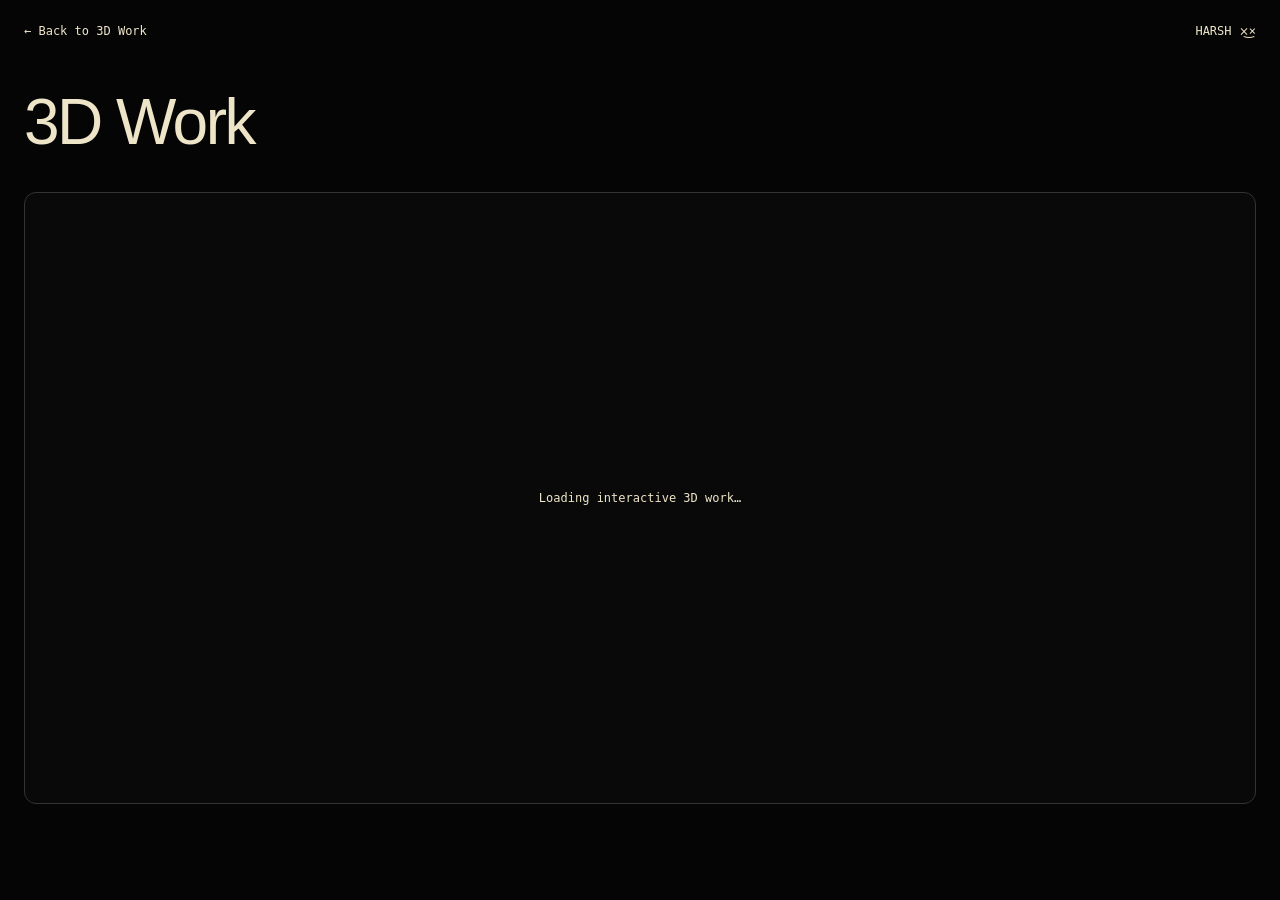
==== commit 89fb1e23: "Add files via upload" ====
--- a/3d-work.html
+++ b/3d-work.html
@@ -1,3 +1,7 @@
-<!doctype html><html lang="en"><head><meta charset="utf-8"><meta name="viewport" content="width=device-width,initial-scale=1"><title>3D Work — Harsh</title><meta name="theme-color" content="#050505"><link rel="icon" href="assets/img/favicon.svg"><link rel="stylesheet" href="assets/css/styles.css"><style>
+<!doctype html><html lang="en"><head><meta charset="utf-8"><meta name="viewport" content="width=device-width,initial-scale=1"><title>3D Work — Harsh</title><meta name="theme-color" content="#050505"><link rel="canonical" href="https://harshdev.is-a.dev/3d-work.html">
+<meta property="og:url" content="https://harshdev.is-a.dev/3d-work.html">
+<meta property="og:site_name" content="Harsh">
+<meta name="robots" content="index,follow,max-image-preview:large">
+<link rel="icon" href="assets1/img/favicon.svg"><link rel="stylesheet" href="assets1/css/styles.css"><style>
 body{background:#050505;color:#eee5c8;margin:0;padding:24px;font-family:Arial,sans-serif}main{max-width:1440px;margin:auto}.project-nav{display:flex;justify-content:space-between;gap:20px;margin-bottom:36px;font:12px monospace}a{color:inherit}h1{font-size:clamp(32px,5vw,64px);letter-spacing:-.04em;font-weight:500;margin:0 0 22px}.stage{position:relative;height:clamp(380px,68vh,820px);background:#090909;border:1px solid #333;border-radius:12px;overflow:hidden}#viewer{position:absolute;inset:0}#viewer canvas,#viewer iframe{width:100%;height:100%;display:block;border:0}#status{position:absolute;inset:0;display:grid;place-items:center;text-align:center;padding:24px;font:12px monospace;pointer-events:none}#status[hidden],#tools[hidden]{display:none}#tools{display:flex;flex-wrap:wrap;gap:8px;margin-top:18px}button{padding:12px 16px;border:1px solid #333;background:#111;color:#eee5c8;border-radius:6px;cursor:pointer;font:11px monospace}#help{color:#a6a292;max-width:95ch;font:12px/1.8 monospace;margin-top:18px}:focus-visible{outline:2px solid #eee5c8;outline-offset:-3px}@media(max-width:600px){body{padding:18px}.stage{height:58svh;min-height:360px}.project-nav{margin-bottom:28px}}
-</style></head><body><main><nav class="project-nav"><a href="archive.html#3d">← Back to 3D Work</a><a href="index.html">HARSH ×͜×</a></nav><h1 id="title">3D Work</h1><div class="stage"><div id="viewer" tabindex="0" role="group" aria-describedby="help"></div><div id="status" role="status">Loading interactive 3D work…</div></div><div id="tools" hidden><button data-action="previous">↑ Previous</button><button data-action="next">↓ Next</button><button data-action="left">Rotate left</button><button data-action="right">Rotate right</button><button data-action="pause">Pause rotation</button><button data-action="reset">Reset view</button></div><p id="help"></p></main><script src="assets/js/three-works.js"></script><script src="assets/js/three-work-mount.js?v=2"></script><script src="assets/js/three-work-page.js?v=2"></script></body></html>
+</style></head><body><main><nav class="project-nav"><a href="archive.html#3d">← Back to 3D Work</a><a href="index.html">HARSH ×͜×</a></nav><h1 id="title">3D Work</h1><div class="stage"><div id="viewer" tabindex="0" role="group" aria-describedby="help"></div><div id="status" role="status">Loading interactive 3D work…</div></div><div id="tools" hidden><button data-action="previous">↑ Previous</button><button data-action="next">↓ Next</button><button data-action="left">Rotate left</button><button data-action="right">Rotate right</button><button data-action="pause">Pause rotation</button><button data-action="reset">Reset view</button></div><p id="help"></p></main><script src="assets1/js/three-works.js"></script><script src="assets1/js/three-work-mount.js?v=2"></script><script src="assets1/js/three-work-page.js?v=2"></script></body></html>
--- a/assets1/css/styles.css
+++ b/assets1/css/styles.css
@@ -0,0 +1,1660 @@
+/* =========================================================================
+   HARSH — Portfolio
+   Design language: near-black canvas, cream accent, oversized grotesk type,
+   monospace micro-labels, pinned horizontal galleries, scroll-linked motion.
+   Sections:
+     01. Tokens & reset
+     02. Base typography & utilities
+     03. FX layers (preloader, grain, cursor)
+     04. Top bar / dock / mobile menu
+     05. Hero
+     06. Marquee & ticker
+     07. Statement + huge text reveals
+     08. Featured gallery (pinned horizontal)
+     09. Case studies
+     10. Testimonials
+     11. About
+     12. Focus
+     13. CTA
+     14. Footer
+     15. Archive page
+     16. Case-study pages
+     17. Responsive
+     18. Motion preferences / print
+     19. Signature FX (view transitions, progress, spotlight, field, tilt)
+   ========================================================================= */
+
+/* -------------------------------------------------------------------------
+   Self-hosted variable fonts (SIL Open Font License 1.1)
+   Inter Tight — display · JetBrains Mono — micro-labels & body
+   ------------------------------------------------------------------------- */
+/* Optional font missing from supplied v5 files: use the existing fallback stack, avoiding a 404 fetch. */
+/* Optional font missing from supplied v5 files: use the existing fallback stack, avoiding a 404 fetch. */
+/* Optional font missing from supplied v5 files: use the existing fallback stack, avoiding a 404 fetch. */
+/* Optional font missing from supplied v5 files: use the existing fallback stack, avoiding a 404 fetch. */
+
+/* ---------------------------------------------------------------- 01. TOKENS */
+:root {
+  --bg: #050505;
+  --bg-soft: #0b0b0b;
+  --bg-card: rgba(255, 255, 255, 0.035);
+  --line: rgba(255, 255, 255, 0.09);
+  --line-strong: rgba(255, 255, 255, 0.16);
+
+  --cream: #f0e5c4;
+  --cream-soft: rgba(240, 229, 196, 0.55);
+  --cream-dim: rgba(240, 229, 196, 0.16);
+  --ink: #f6f4ef;
+  --muted: rgba(246, 244, 239, 0.55);
+  --muted-2: rgba(246, 244, 239, 0.34);
+
+  --font-display: "Inter Tight", "Helvetica Neue", Helvetica, Arial, system-ui, sans-serif;
+  --font-mono: "JetBrains Mono", ui-monospace, SFMono-Regular, Menlo, Consolas, monospace;
+
+  --shell: 1560px;
+  --pad: clamp(16px, 3.4vw, 64px);
+
+  --r-sm: 8px;
+  --r-md: 14px;
+  --r-lg: 22px;
+
+  --ease: cubic-bezier(0.22, 0.68, 0.16, 1);
+  --ease-out: cubic-bezier(0.16, 1, 0.3, 1);
+}
+
+*,
+*::before,
+*::after { box-sizing: border-box; }
+
+* { margin: 0; padding: 0; }
+
+html {
+  -webkit-text-size-adjust: 100%;
+  scroll-behavior: smooth;
+  scrollbar-color: rgba(240, 229, 196, 0.25) transparent;
+}
+
+body {
+  background: var(--bg);
+  color: var(--ink);
+  font-family: var(--font-display);
+  font-weight: 400;
+  font-size: 16px;
+  line-height: 1.5;
+  overflow-x: hidden;
+  -webkit-font-smoothing: antialiased;
+  -moz-osx-font-smoothing: grayscale;
+}
+
+body.is-loading { overflow: hidden; height: 100vh; }
+
+img, svg, video { display: block; max-width: 100%; }
+img { height: auto; }
+a { color: inherit; text-decoration: none; }
+button { font: inherit; color: inherit; background: none; border: 0; cursor: pointer; }
+ul { list-style: none; }
+::selection { background: var(--cream); color: #0a0a0a; }
+
+::-webkit-scrollbar { width: 9px; height: 9px; }
+::-webkit-scrollbar-track { background: #0a0a0a; }
+::-webkit-scrollbar-thumb { background: rgba(240, 229, 196, 0.22); border-radius: 99px; }
+::-webkit-scrollbar-thumb:hover { background: rgba(240, 229, 196, 0.4); }
+
+:focus-visible {
+  outline: 2px solid var(--cream);
+  outline-offset: 4px;
+  border-radius: 4px;
+}
+
+.sr-only {
+  position: absolute; width: 1px; height: 1px; padding: 0;
+  overflow: hidden; clip: rect(0 0 0 0); white-space: nowrap; border: 0;
+}
+
+/* anchor offset for the fixed top bar */
+[id] { scroll-margin-top: 96px; }
+
+/* ------------------------------------------------------- 02. TYPE & UTILS */
+.shell {
+  width: 100%;
+  max-width: var(--shell);
+  margin-inline: auto;
+  padding-inline: var(--pad);
+}
+
+.label {
+  font-family: var(--font-mono);
+  font-size: 0.7rem;
+  font-weight: 400;
+  letter-spacing: 0.16em;
+  text-transform: uppercase;
+  color: var(--cream-soft);
+}
+.label--gap { display: block; margin-top: 4.5rem; }
+
+.mono-xs {
+  font-family: var(--font-mono);
+  font-size: 0.68rem;
+  letter-spacing: 0.14em;
+  text-transform: uppercase;
+  color: var(--muted);
+}
+.mono-sm {
+  font-family: var(--font-mono);
+  font-size: 0.8rem;
+  line-height: 1.75;
+  letter-spacing: 0.01em;
+  color: rgba(246, 244, 239, 0.68);
+}
+.mono-sm--dim { color: var(--muted-2); }
+.body {
+  font-size: clamp(0.95rem, 1.05vw, 1.05rem);
+  line-height: 1.72;
+  color: rgba(246, 244, 239, 0.66);
+}
+
+.huge {
+  font-size: clamp(2rem, 4.6vw, 4.3rem);
+  font-weight: 500;
+  line-height: 1.06;
+  letter-spacing: -0.028em;
+  color: var(--cream);
+  max-width: 18ch;
+}
+@media (min-width: 1100px) { .huge { max-width: 22ch; } }
+
+.glyph {
+  display: inline-block;
+  position: relative;
+  vertical-align: baseline;
+  color: var(--cream);
+  font-family: var(--font-display);
+  font-weight: 600;
+  line-height: 1;
+  letter-spacing: 0;
+  white-space: nowrap;
+}
+.glyph::before { content: "\00D7\035C\00D7"; }
+.glyph--sm { margin-left: 8px; font-size: 1.25em; }
+
+.dot {
+  display: inline-block;
+  width: 6px; height: 6px;
+  border-radius: 50%;
+  background: #9fdc9a;
+  margin-right: 8px;
+  box-shadow: 0 0 0 4px rgba(159, 220, 154, 0.14);
+  animation: pulse 2.6s var(--ease) infinite;
+}
+@keyframes pulse { 0%, 100% { opacity: 1 } 50% { opacity: 0.35 } }
+
+.avatar {
+  display: inline-grid;
+  place-items: center;
+  width: 34px; height: 34px;
+  border-radius: 50%;
+  background: var(--cream);
+  color: #0a0a0a;
+  font-family: var(--font-mono);
+  font-size: 0.66rem;
+  letter-spacing: 0.02em;
+  flex: none;
+  position: relative;
+  overflow: hidden;
+}
+.avatar::before {
+  content: attr(data-initials);
+  position: absolute;
+  inset: 0;
+  display: grid;
+  place-items: center;
+}
+.avatar--btn { width: 24px; height: 24px; font-size: 0.55rem; background: #0a0a0a; color: var(--cream); }
+
+/* buttons */
+.btn {
+  display: inline-flex;
+  align-items: center;
+  gap: 10px;
+  font-family: var(--font-mono);
+  font-size: 0.72rem;
+  letter-spacing: 0.12em;
+  text-transform: uppercase;
+  padding: 0.95rem 1.35rem;
+  border-radius: var(--r-sm);
+  border: 1px solid transparent;
+  transition: transform 0.5s var(--ease), background 0.4s var(--ease), color 0.4s var(--ease), border-color 0.4s var(--ease);
+  will-change: transform;
+}
+.btn:hover { transform: translateY(-2px); }
+.btn--cream { background: var(--cream); color: #0a0a0a; }
+.btn--cream:hover { background: #fff6dd; }
+.btn--ghost {
+  border-color: var(--line-strong);
+  background: rgba(10, 10, 10, 0.55);
+  color: var(--ink);
+  backdrop-filter: blur(10px);
+}
+.btn--ghost:hover { border-color: var(--cream); color: var(--cream); }
+.btn--outline {
+  border-color: var(--line-strong);
+  color: var(--cream);
+  margin-top: 2.5rem;
+}
+.btn--outline:hover { background: var(--cream); color: #0a0a0a; border-color: var(--cream); }
+
+/* scroll reveal (only hidden when JS is available, so content never disappears) */
+.reveal { transition: opacity 0.9s var(--ease-out), transform 1s var(--ease-out); }
+.js .reveal { opacity: 0; transform: translateY(20px); }
+.js .reveal.is-in { opacity: 1; transform: none; }
+
+/* word-by-word reveal */
+[data-split="words"] .word {
+  display: inline-block;
+  color: var(--cream-dim);
+  transition: color 0.45s linear, opacity 0.45s linear;
+  will-change: color;
+}
+[data-split="words"] .word.is-lit { color: var(--cream); }
+
+/* --------------------------------------------------------------- 03. FX */
+.loader {
+  position: fixed;
+  inset: 0;
+  z-index: 200;
+  background: var(--bg);
+  display: none;
+  place-items: center;
+  transition: opacity 0.7s var(--ease), visibility 0.7s;
+}
+.js .loader { display: grid; }
+.loader.is-done { opacity: 0; visibility: hidden; }
+.loader__inner { width: min(88vw, 460px); text-align: center; }
+.loader__mark { display: flex; justify-content: center; margin-bottom: 22px; }
+.loader__name {
+  font-size: clamp(2.6rem, 9vw, 5rem);
+  font-weight: 500;
+  letter-spacing: 0.12em;
+  line-height: 1;
+  color: var(--cream);
+}
+.loader__bar {
+  height: 1px;
+  background: rgba(255, 255, 255, 0.12);
+  margin: 30px 0 14px;
+  overflow: hidden;
+}
+.loader__bar span {
+  display: block;
+  height: 100%;
+  width: 0%;
+  background: var(--cream);
+  transition: width 0.35s linear;
+}
+.loader__meta {
+  display: flex;
+  justify-content: space-between;
+  font-family: var(--font-mono);
+  font-size: 0.66rem;
+  letter-spacing: 0.16em;
+  text-transform: uppercase;
+  color: var(--muted);
+}
+
+.grain {
+  position: fixed;
+  inset: -50%;
+  z-index: 90;
+  pointer-events: none;
+  opacity: 0.16;
+  background-image: url("data:image/svg+xml,%3Csvg xmlns='http://www.w3.org/2000/svg' width='200' height='200'%3E%3Cfilter id='n'%3E%3CfeTurbulence type='fractalNoise' baseFrequency='0.85' numOctaves='3'/%3E%3C/filter%3E%3Crect width='200' height='200' filter='url(%23n)' opacity='0.5'/%3E%3C/svg%3E");
+  animation: grainShift 8s steps(6) infinite;
+  mix-blend-mode: overlay;
+}
+@keyframes grainShift {
+  0%, 100% { transform: translate(0, 0) }
+  20% { transform: translate(-3%, 2%) }
+  40% { transform: translate(2%, -3%) }
+  60% { transform: translate(-2%, -2%) }
+  80% { transform: translate(3%, 1%) }
+}
+
+.cursor {
+  position: fixed;
+  top: 0; left: 0;
+  z-index: 95;
+  pointer-events: none;
+  mix-blend-mode: difference;
+}
+.cursor__dot,
+.cursor__ring {
+  position: absolute;
+  border-radius: 50%;
+  transform: translate(-50%, -50%);
+}
+.cursor__dot { width: 6px; height: 6px; background: var(--cream); transition: opacity 0.25s var(--ease); }
+.cursor__ring {
+  width: 36px; height: 36px;
+  border: 1px solid rgba(240, 229, 196, 0.6);
+  transition: width 0.35s var(--ease), height 0.35s var(--ease), border-color 0.35s var(--ease);
+}
+.cursor.is-hover .cursor__ring { width: 62px; height: 62px; border-color: var(--cream); }
+.cursor__label {
+  position: absolute;
+  left: 0; top: 0;
+  transform: translate(-50%, -50%) scale(0.9);
+  font-family: var(--font-mono);
+  font-size: 0.58rem;
+  letter-spacing: 0.16em;
+  text-transform: uppercase;
+  color: var(--cream);
+  opacity: 0;
+  transition: opacity 0.3s var(--ease), transform 0.4s var(--ease);
+  white-space: nowrap;
+}
+.cursor.is-label .cursor__ring {
+  width: 78px; height: 78px;
+  border-color: transparent;
+  background: rgba(240, 229, 196, 0.16);
+}
+.cursor.is-label .cursor__dot { opacity: 0; }
+.cursor.is-label .cursor__label { opacity: 1; transform: translate(-50%, -50%) scale(1); }
+@media (hover: none), (pointer: coarse) { .cursor { display: none; } }
+
+/* --------------------------------------------------- 04. BARS & NAVIGATION */
+.topbar {
+  position: fixed;
+  top: 0; left: 0; right: 0;
+  z-index: 80;
+  display: flex;
+  align-items: center;
+  justify-content: space-between;
+  gap: 20px;
+  padding: clamp(16px, 2.2vw, 30px) var(--pad);
+  mix-blend-mode: normal;
+}
+.topbar__logo {
+  display: inline-flex;
+  align-items: center;
+  font-family: var(--font-display);
+  font-weight: 500;
+  font-size: 0.82rem;
+  letter-spacing: 0.34em;
+  text-transform: uppercase;
+  color: var(--ink);
+  transition: color 0.4s var(--ease);
+}
+.topbar__logo:hover { color: var(--cream); }
+.topbar__right {
+  display: flex;
+  align-items: center;
+  gap: clamp(14px, 2vw, 34px);
+}
+.topbar__status {
+  display: inline-flex;
+  align-items: center;
+  font-family: var(--font-mono);
+  font-size: 0.66rem;
+  letter-spacing: 0.14em;
+  text-transform: uppercase;
+  color: var(--muted);
+}
+.topbar__mail {
+  font-family: var(--font-mono);
+  font-size: 0.7rem;
+  letter-spacing: 0.08em;
+  color: var(--muted);
+  border-bottom: 1px solid transparent;
+  transition: color 0.35s var(--ease), border-color 0.35s var(--ease);
+}
+.topbar__mail:hover { color: var(--cream); border-color: var(--cream); }
+
+.dock {
+  position: fixed;
+  left: 50%;
+  bottom: clamp(16px, 2.4vw, 30px);
+  transform: translateX(-50%);
+  z-index: 82;
+  width: max-content;
+  max-width: calc(100vw - 24px);
+}
+.dock__inner {
+  display: flex;
+  align-items: center;
+  gap: 4px;
+  padding: 7px 8px;
+  border-radius: var(--r-md);
+  background: rgba(14, 14, 14, 0.72);
+  border: 1px solid var(--line);
+  backdrop-filter: blur(18px) saturate(140%);
+  box-shadow: 0 18px 50px rgba(0, 0, 0, 0.55);
+}
+.dock__inner > a {
+  font-family: var(--font-mono);
+  font-size: 0.68rem;
+  letter-spacing: 0.14em;
+  text-transform: uppercase;
+  color: rgba(246, 244, 239, 0.62);
+  padding: 0.62rem 0.9rem;
+  border-radius: 8px;
+  transition: color 0.3s var(--ease), background 0.3s var(--ease);
+  white-space: nowrap;
+}
+.dock__inner > a:hover { color: var(--ink); background: rgba(255, 255, 255, 0.05); }
+.dock__inner > a.is-active { color: var(--cream); }
+.dock__cta {
+  display: inline-flex;
+  align-items: center;
+  gap: 9px;
+  background: var(--cream);
+  color: #0a0a0a !important;
+  font-weight: 500;
+  margin-left: 4px;
+}
+.dock__cta:hover { background: #fff6dd; color: #0a0a0a !important; }
+
+.menuBtn {
+  position: fixed;
+  top: clamp(14px, 2.2vw, 26px);
+  right: var(--pad);
+  z-index: 120;
+  width: 46px; height: 46px;
+  border-radius: var(--r-sm);
+  border: 1px solid var(--line);
+  background: rgba(14, 14, 14, 0.7);
+  backdrop-filter: blur(14px);
+  display: none;
+  place-items: center;
+  gap: 6px;
+  flex-direction: column;
+}
+.menuBtn span:not(.sr-only) {
+  display: block;
+  width: 18px; height: 1.5px;
+  background: var(--cream);
+  transition: transform 0.4s var(--ease), opacity 0.3s var(--ease);
+}
+.menuBtn[aria-expanded="true"] span:nth-child(1) { transform: translateY(3.75px) rotate(45deg); }
+.menuBtn[aria-expanded="true"] span:nth-child(2) { transform: translateY(-3.75px) rotate(-45deg); }
+
+.menu {
+  position: fixed;
+  inset: 0;
+  z-index: 110;
+  background: rgba(5, 5, 5, 0.97);
+  backdrop-filter: blur(20px);
+  display: flex;
+  flex-direction: column;
+  justify-content: center;
+  gap: 40px;
+  padding: 0 var(--pad);
+}
+.menu[hidden] { display: none; }
+.menu__nav { display: flex; flex-direction: column; gap: 6px; }
+.menu__nav a {
+  font-size: clamp(2rem, 11vw, 4rem);
+  font-weight: 500;
+  letter-spacing: -0.02em;
+  color: var(--cream);
+  padding: 0.15em 0;
+  border-bottom: 1px solid var(--line);
+  transition: padding-left 0.4s var(--ease), color 0.4s var(--ease);
+}
+.menu__nav a:hover { padding-left: 0.4em; }
+.menu__foot {
+  display: flex;
+  justify-content: space-between;
+  align-items: center;
+  font-family: var(--font-mono);
+  font-size: 0.7rem;
+  letter-spacing: 0.1em;
+  color: var(--muted);
+}
+
+/* --------------------------------------------------------------- 05. HERO */
+.hero {
+  position: relative;
+  min-height: 100vh;
+  min-height: 100svh;
+  display: flex;
+  align-items: center;
+  overflow: hidden;
+  isolation: isolate;
+}
+
+.hero__media {
+  position: absolute;
+  inset: 0;
+  z-index: -2;
+  display: flex;
+  align-items: flex-end;
+  justify-content: center;
+  transform-origin: 50% 100%;
+  will-change: transform, opacity;
+}
+.hero__media img {
+  height: 84%;
+  width: auto;
+  max-width: none;
+  object-fit: contain;
+  object-position: 50% 100%;
+  filter: grayscale(1) contrast(1.1) brightness(0.92);
+  opacity: 0.92;
+}
+.hero__media::after {
+  content: "";
+  position: absolute;
+  inset: 0;
+  background:
+    linear-gradient(to bottom, rgba(5, 5, 5, 0.7) 0%, rgba(5, 5, 5, 0) 22%, rgba(5, 5, 5, 0) 60%, var(--bg) 100%),
+    linear-gradient(to right, var(--bg) 0%, rgba(5, 5, 5, 0) 24%, rgba(5, 5, 5, 0) 76%, var(--bg) 100%);
+}
+
+.hero__grid {
+  position: absolute;
+  inset: 0;
+  z-index: -1;
+  pointer-events: none;
+  background-image: linear-gradient(to right, rgba(255, 255, 255, 0.05) 1px, transparent 1px);
+  background-size: calc(100% / 6) 100%;
+  -webkit-mask-image: linear-gradient(to bottom, transparent, #000 30%, #000 70%, transparent);
+  mask-image: linear-gradient(to bottom, transparent, #000 30%, #000 70%, transparent);
+  opacity: 0.7;
+}
+
+.hero__inner {
+  position: relative;
+  width: 100%;
+  padding-top: clamp(90px, 12vh, 150px);
+  padding-bottom: clamp(120px, 16vh, 190px);
+}
+.hero__lines { display: flex; flex-direction: column; gap: clamp(4px, 0.8vw, 14px); }
+.hero__row { will-change: transform; display: flex; align-items: center; gap: clamp(14px, 2.4vw, 40px); }
+.hero__row--a { padding-left: 4vw; }
+.hero__row--b { justify-content: flex-end; }
+.hero__row--c { padding-left: 8vw; }
+
+.hero__title {
+  font-size: clamp(2.7rem, 10.2vw, 11rem);
+  font-weight: 500;
+  line-height: 0.9;
+  letter-spacing: -0.035em;
+  text-transform: uppercase;
+  color: var(--cream);
+  white-space: nowrap;
+}
+
+/* entrance: hero type rises once the preloader is gone */
+.hero__title,
+.topbar,
+.dock { transition: opacity 1s var(--ease-out), transform 1.15s var(--ease-out); }
+.js .hero__title,
+.js .topbar,
+.js .dock { opacity: 0; transform: translateY(0.09em); }
+.js .topbar,
+.js .dock { transform: translateY(12px); }
+body.is-ready .hero__title,
+body.is-ready .topbar,
+body.is-ready .dock { opacity: 1; transform: none; }
+body.is-ready .hero__row--b .hero__title { transition-delay: 0.1s; }
+body.is-ready .hero__row--c .hero__title { transition-delay: 0.2s; }
+.hero__lede {
+  font-family: var(--font-mono);
+  font-size: clamp(0.72rem, 0.95vw, 0.86rem);
+  line-height: 1.75;
+  color: rgba(246, 244, 239, 0.72);
+  max-width: 34ch;
+  margin-right: auto;
+  padding-left: 4vw;
+}
+
+.chip {
+  display: inline-flex;
+  flex-direction: column;
+  gap: 3px;
+  padding: 12px 16px;
+  border-radius: 4px;
+  background: linear-gradient(150deg, rgba(240, 229, 196, 0.14), rgba(20, 20, 20, 0.62));
+  border: 1px solid rgba(240, 229, 196, 0.14);
+  backdrop-filter: blur(10px);
+  font-family: var(--font-mono);
+  white-space: nowrap;
+}
+.chip b {
+  font-weight: 400;
+  font-size: 0.66rem;
+  letter-spacing: 0.12em;
+  text-transform: uppercase;
+  color: var(--cream);
+}
+.chip i {
+  font-style: normal;
+  font-size: 0.6rem;
+  letter-spacing: 0.1em;
+  text-transform: uppercase;
+  color: var(--muted-2);
+}
+.chip--a { align-self: center; }
+.chip--b { align-self: flex-end; margin-bottom: 0.4em; }
+
+.hero__arrow { margin-left: auto; color: var(--cream); }
+.hero__arrow svg { width: clamp(28px, 3vw, 46px); height: auto; animation: bob 2.4s var(--ease) infinite; }
+@keyframes bob {
+  0%, 100% { transform: translateY(-4px) }
+  50% { transform: translateY(6px) }
+}
+
+.hero__foot {
+  position: absolute;
+  left: var(--pad);
+  right: var(--pad);
+  bottom: clamp(78px, 9vh, 110px);
+  display: flex;
+  justify-content: space-between;
+  padding-inline: 0;
+}
+
+/* ----------------------------------------------------- 06. MARQUEE/TICKER */
+.marquee {
+  position: relative;
+  padding: clamp(60px, 9vw, 130px) 0 clamp(40px, 6vw, 90px);
+  overflow: hidden;
+  border-top: 1px solid var(--line);
+}
+.marquee__row {
+  display: flex;
+  align-items: center;
+  gap: 0.35em;
+  white-space: nowrap;
+  will-change: transform;
+}
+.marquee__word {
+  font-size: clamp(2.6rem, 10.5vw, 11rem);
+  font-weight: 500;
+  line-height: 1;
+  letter-spacing: -0.04em;
+  text-transform: uppercase;
+  color: var(--cream);
+  padding-right: 0.3em;
+}
+.marquee__word.is-outline {
+  color: transparent;
+  -webkit-text-stroke: 1px rgba(240, 229, 196, 0.45);
+}
+
+.ticker {
+  overflow: hidden;
+  border-top: 1px solid var(--line);
+  border-bottom: 1px solid var(--line);
+  padding: 16px 0;
+  background: linear-gradient(90deg, rgba(240, 229, 196, 0.03), rgba(255, 255, 255, 0));
+}
+.ticker__track,
+.about__stripTrack,
+.cta__row {
+  display: flex;
+  align-items: center;
+  gap: clamp(18px, 2.6vw, 46px);
+  width: max-content;
+  animation: tickerMove 46s linear infinite;
+  will-change: transform;
+}
+.cta__row--rev { animation-direction: reverse; animation-duration: 58s; }
+.ticker:hover .ticker__track,
+.cta__collage:hover .cta__row { animation-play-state: paused; }
+@keyframes tickerMove { from { transform: translate3d(0, 0, 0) } to { transform: translate3d(-50%, 0, 0) } }
+
+.ticker__track span {
+  font-family: var(--font-mono);
+  font-size: 0.74rem;
+  letter-spacing: 0.16em;
+  text-transform: uppercase;
+  color: rgba(246, 244, 239, 0.5);
+}
+.ticker__track i { color: var(--cream-dim); font-style: normal; }
+
+/* ------------------------------------------------------------- 07. STATEMENT */
+.statement {
+  padding: clamp(80px, 12vw, 170px) var(--pad) clamp(60px, 8vw, 110px);
+}
+.statement__body {
+  display: grid;
+  grid-template-columns: minmax(0, 1.55fr) minmax(0, 0.85fr);
+  gap: clamp(30px, 6vw, 110px);
+  align-items: start;
+  margin-top: clamp(26px, 4vw, 54px);
+}
+.statement__aside {
+  display: flex;
+  flex-direction: column;
+  gap: 1.1rem;
+  padding-top: 0.7rem;
+  border-top: 1px solid var(--line);
+  padding-top: 1.4rem;
+}
+
+/* --------------------------------------------------------------- 08. GALLERY */
+.gallery {
+  position: relative;
+  background: var(--bg);
+}
+.gallery__pin {
+  position: sticky;
+  top: 0;
+  height: 100vh;
+  height: 100svh;
+  display: flex;
+  flex-direction: column;
+  justify-content: center;
+  overflow: hidden;
+}
+.gallery__head {
+  position: absolute;
+  top: clamp(78px, 12vh, 130px);
+  left: 50%;
+  transform: translateX(-50%);
+  width: 100%;
+  display: flex;
+  justify-content: space-between;
+  align-items: center;
+  z-index: 2;
+}
+.gallery__count { color: var(--member, var(--muted)) }
+.gallery__track {
+  display: flex;
+  gap: clamp(20px, 3vw, 54px);
+  padding-inline: var(--pad);
+  will-change: transform;
+}
+
+.pcard {
+  flex: 0 0 min(70vw, 940px, 104svh);
+  transition: opacity 1s var(--ease-out), transform 1.1s var(--ease-out);
+}
+.js .pcard { opacity: 0; transform: translateY(26px); }
+.js .gallery.is-in .pcard { opacity: 1; transform: none; }
+.js .gallery.is-in .pcard:nth-child(2) { transition-delay: 0.07s; }
+.js .gallery.is-in .pcard:nth-child(3) { transition-delay: 0.14s; }
+.js .gallery.is-in .pcard:nth-child(4) { transition-delay: 0.21s; }
+.js .gallery.is-in .pcard:nth-child(5) { transition-delay: 0.28s; }
+.js .gallery.is-in .pcard:nth-child(6) { transition-delay: 0.35s; }
+.js .gallery.is-in .pcard:nth-child(7) { transition-delay: 0.42s; }
+.pcard__link {
+  display: block;
+  position: relative;
+  border-radius: var(--r-md);
+  overflow: hidden;
+  background: var(--bg-card);
+  border: 1px solid var(--line);
+  transition: border-color 0.5s var(--ease), transform 0.7s var(--ease-out);
+}
+.pcard__link:hover { border-color: rgba(240, 229, 196, 0.4); transform: translateY(-6px); }
+.pcard__index {
+  position: absolute;
+  top: 14px; left: 16px;
+  z-index: 2;
+  font-family: var(--font-mono);
+  font-size: 0.66rem;
+  letter-spacing: 0.14em;
+  color: var(--cream);
+  background: rgba(5, 5, 5, 0.6);
+  border: 1px solid var(--line);
+  padding: 5px 9px;
+  border-radius: 99px;
+  backdrop-filter: blur(8px);
+}
+.pcard__media {
+  aspect-ratio: 16 / 10;
+  overflow: hidden;
+  background: #0c0c0c;
+}
+.pcard__media img {
+  width: 100%; height: 100%;
+  object-fit: cover;
+  transition: transform 1.1s var(--ease-out), filter 0.7s var(--ease);
+  filter: saturate(0.85);
+}
+.pcard__link:hover .pcard__media img { transform: scale(1.06); filter: saturate(1); }
+.pcard__meta {
+  display: grid;
+  grid-template-columns: minmax(0, 0.9fr) minmax(0, 1.2fr) auto;
+  align-items: baseline;
+  gap: clamp(14px, 2.4vw, 40px);
+  padding: clamp(18px, 2vw, 30px) clamp(18px, 2vw, 32px) clamp(20px, 2.2vw, 34px);
+}
+.pcard__meta h3 {
+  font-size: clamp(1.4rem, 2.1vw, 2.1rem);
+  font-weight: 500;
+  letter-spacing: -0.02em;
+  color: var(--cream);
+}
+.pcard__meta p {
+  font-family: var(--font-mono);
+  font-size: 0.78rem;
+  line-height: 1.7;
+  color: var(--muted);
+}
+.tags { display: flex; flex-wrap: wrap; gap: 7px; }
+.tags em {
+  font-style: normal;
+  font-family: var(--font-mono);
+  font-size: 0.6rem;
+  letter-spacing: 0.1em;
+  text-transform: uppercase;
+  color: rgba(246, 244, 239, 0.7);
+  border: 1px solid var(--line);
+  padding: 6px 10px;
+  border-radius: 99px;
+}
+.pcard--end { flex-basis: min(46vw, 560px); }
+.pcard__outro {
+  height: 100%;
+  display: flex;
+  flex-direction: column;
+  justify-content: center;
+  gap: 16px;
+  padding: clamp(28px, 4vw, 56px);
+  border: 1px dashed var(--line-strong);
+  border-radius: var(--r-md);
+  background: linear-gradient(150deg, rgba(240, 229, 196, 0.05), rgba(255, 255, 255, 0.01));
+}
+.pcard__outro h3 {
+  font-size: clamp(1.6rem, 2.6vw, 2.6rem);
+  font-weight: 500;
+  letter-spacing: -0.02em;
+  color: var(--cream);
+}
+.pcard__outro p { font-family: var(--font-mono); font-size: 0.78rem; line-height: 1.7; color: var(--muted); }
+.pcard__outro .btn { align-self: flex-start; margin-top: 10px; }
+
+/* ----------------------------------------------------------------- 09. CASES */
+.cases {
+  padding: clamp(90px, 13vw, 190px) var(--pad) clamp(60px, 8vw, 120px);
+}
+.cases__head {
+  display: flex;
+  justify-content: space-between;
+  align-items: flex-end;
+  gap: 30px;
+  padding-bottom: clamp(30px, 5vw, 70px);
+}
+.cases__title {
+  font-size: clamp(2.4rem, 7vw, 7rem);
+  font-weight: 500;
+  line-height: 0.95;
+  letter-spacing: -0.035em;
+  text-transform: uppercase;
+  color: var(--cream);
+  text-align: right;
+}
+.cases__list { border-top: 1px solid var(--line); }
+.case { position: relative; border-bottom: 1px solid var(--line); }
+.case__link {
+  position: relative;
+  z-index: 2;
+  display: grid;
+  grid-template-columns: 68px minmax(0, 1fr) auto;
+  align-items: center;
+  gap: clamp(12px, 2.4vw, 40px);
+  padding: clamp(26px, 3.6vw, 54px) 0;
+  transition: padding-left 0.6s var(--ease-out);
+}
+.case__link:hover { padding-left: clamp(10px, 1.6vw, 26px); }
+.case__num {
+  font-family: var(--font-mono);
+  font-size: 0.72rem;
+  letter-spacing: 0.14em;
+  color: var(--cream-soft);
+}
+.case__main { display: flex; flex-direction: column; gap: 12px; }
+.case__name {
+  font-size: clamp(1.2rem, 2.5vw, 2.5rem);
+  font-weight: 500;
+  line-height: 1.14;
+  letter-spacing: -0.022em;
+  color: var(--ink);
+  transition: color 0.5s var(--ease);
+  max-width: 34ch;
+}
+.case__link:hover .case__name { color: var(--cream); }
+.case__tags {
+  font-family: var(--font-mono);
+  font-size: 0.68rem;
+  letter-spacing: 0.12em;
+  text-transform: uppercase;
+  color: var(--muted-2);
+}
+.case__hover {
+  font-family: var(--font-mono);
+  font-size: 0.68rem;
+  letter-spacing: 0.14em;
+  text-transform: uppercase;
+  color: var(--cream);
+  opacity: 0;
+  transform: translateX(-10px);
+  transition: opacity 0.5s var(--ease), transform 0.5s var(--ease);
+  white-space: nowrap;
+}
+.case__link:hover .case__hover { opacity: 1; transform: none; }
+.case__thumb {
+  position: fixed;
+  top: 0; left: 0;
+  width: min(30vw, 400px);
+  aspect-ratio: 16 / 10;
+  border-radius: var(--r-sm);
+  overflow: hidden;
+  pointer-events: none;
+  z-index: 70;
+  opacity: 0;
+  transform: translate(-50%, -50%) scale(0.94);
+  transition: opacity 0.45s var(--ease), transform 0.5s var(--ease-out);
+  box-shadow: 0 30px 80px rgba(0, 0, 0, 0.6);
+  border: 1px solid var(--line-strong);
+}
+.case__thumb img { width: 100%; height: 100%; object-fit: cover; }
+.case.is-previewing .case__thumb { opacity: 1; transform: translate(-50%, -50%) scale(1); }
+@media (hover: none) { .case__thumb { display: none } }
+
+/* ------------------------------------------------------------ 10. TESTIMONIALS */
+.quotes {
+  position: relative;
+  padding: clamp(90px, 13vw, 200px) 0 clamp(70px, 9vw, 130px);
+  overflow: hidden;
+  border-top: 1px solid var(--line);
+}
+.quotes__bg {
+  position: absolute;
+  inset: 0;
+  z-index: 0;
+  display: flex;
+  flex-direction: column;
+  justify-content: center;
+  gap: 0.1em;
+  pointer-events: none;
+}
+.quotes__bg span {
+  display: block;
+  font-size: clamp(3.4rem, 14vw, 15rem);
+  font-weight: 500;
+  line-height: 0.86;
+  letter-spacing: -0.05em;
+  text-transform: uppercase;
+  color: transparent;
+  -webkit-text-stroke: 1px rgba(240, 229, 196, 0.16);
+  text-align: center;
+  will-change: transform;
+}
+.quotes__inner { position: relative; z-index: 1; }
+.quotes__grid {
+  display: grid;
+  grid-template-columns: repeat(3, minmax(0, 1fr));
+  gap: clamp(16px, 2vw, 30px);
+  margin-top: clamp(30px, 5vw, 70px);
+}
+.quote {
+  position: relative;
+  display: flex;
+  flex-direction: column;
+  gap: 20px;
+  padding: clamp(22px, 2.4vw, 34px);
+  border: 1px solid var(--line);
+  border-radius: var(--r-md);
+  background: linear-gradient(160deg, rgba(18, 18, 18, 0.86), rgba(10, 10, 10, 0.72));
+  backdrop-filter: blur(6px);
+  transition: border-color 0.5s var(--ease), transform 0.7s var(--ease-out);
+}
+.quote:hover { border-color: rgba(240, 229, 196, 0.35); transform: translateY(-5px); }
+.quote__num {
+  font-family: var(--font-mono);
+  font-size: 0.66rem;
+  letter-spacing: 0.14em;
+  color: var(--cream-soft);
+}
+.quote blockquote {
+  font-size: clamp(1rem, 1.15vw, 1.12rem);
+  line-height: 1.62;
+  color: rgba(246, 244, 239, 0.86);
+}
+.quote figcaption {
+  display: flex;
+  align-items: center;
+  gap: 12px;
+  margin-top: auto;
+  padding-top: 18px;
+  border-top: 1px solid var(--line);
+}
+.quote figcaption > span:last-child { display: flex; flex-direction: column; gap: 3px; }
+.quote figcaption b { font-weight: 500; font-size: 0.92rem; color: var(--ink); }
+.quote figcaption i {
+  font-style: normal;
+  font-family: var(--font-mono);
+  font-size: 0.66rem;
+  letter-spacing: 0.1em;
+  text-transform: uppercase;
+  color: var(--muted-2);
+}
+.quotes__note { margin-top: clamp(20px, 3vw, 34px); color: var(--muted-2); }
+
+/* ----------------------------------------------------------------- 11. ABOUT */
+.about {
+  padding: clamp(80px, 12vw, 180px) var(--pad) clamp(50px, 7vw, 100px);
+  border-top: 1px solid var(--line);
+}
+.about__top {
+  display: grid;
+  grid-template-columns: minmax(0, 1.5fr) minmax(0, 1fr);
+  gap: clamp(28px, 6vw, 90px);
+  align-items: end;
+}
+.about__photo {
+  position: relative;
+  border-radius: var(--r-md);
+  overflow: hidden;
+  border: 1px solid var(--line);
+  aspect-ratio: 4 / 5;
+  background: #0c0c0c;
+}
+.about__photo img {
+  width: 100%; height: 100%;
+  object-fit: cover;
+  filter: grayscale(1) contrast(1.05) brightness(0.86);
+  transition: transform 1.2s var(--ease-out), filter 0.6s var(--ease);
+}
+.about__photo:hover img { transform: scale(1.04); filter: grayscale(0.2) contrast(1.05); }
+.about__grid {
+  display: grid;
+  grid-template-columns: repeat(3, minmax(0, 1fr));
+  gap: clamp(20px, 3vw, 54px);
+  margin-top: clamp(40px, 6vw, 90px);
+  padding-top: clamp(26px, 3vw, 44px);
+  border-top: 1px solid var(--line);
+}
+.about__col { display: flex; flex-direction: column; gap: 16px; }
+.about__strip {
+  margin-top: clamp(50px, 7vw, 110px);
+  overflow: hidden;
+  -webkit-mask-image: linear-gradient(90deg, transparent, #000 8%, #000 92%, transparent);
+  mask-image: linear-gradient(90deg, transparent, #000 8%, #000 92%, transparent);
+}
+.about__stripTrack img {
+  width: clamp(180px, 22vw, 340px);
+  aspect-ratio: 16 / 10;
+  object-fit: cover;
+  border-radius: var(--r-sm);
+  border: 1px solid var(--line);
+  filter: saturate(0.7) brightness(0.86);
+  transition: filter 0.5s var(--ease), transform 0.6s var(--ease-out);
+}
+.about__stripTrack img:hover { filter: none; transform: translateY(-6px); }
+
+/* ----------------------------------------------------------------- 12. FOCUS */
+.focus {
+  padding: clamp(70px, 10vw, 150px) 0;
+  border-top: 1px solid var(--line);
+}
+.focus__grid {
+  display: grid;
+  grid-template-columns: minmax(0, 1.45fr) minmax(0, 1fr);
+  gap: clamp(30px, 6vw, 100px);
+}
+.focus__big {
+  font-size: clamp(1.9rem, 4.4vw, 4.2rem);
+  font-weight: 500;
+  line-height: 1.08;
+  letter-spacing: -0.03em;
+  color: var(--cream);
+  max-width: 20ch;
+}
+.focus__right {
+  display: flex;
+  flex-direction: column;
+  gap: 20px;
+  padding-top: 0.8rem;
+}
+
+/* ------------------------------------------------------------------- 13. CTA */
+.cta {
+  position: relative;
+  min-height: min(96vh, 900px);
+  display: grid;
+  place-items: center;
+  overflow: hidden;
+  border-top: 1px solid var(--line);
+  padding: clamp(80px, 12vw, 160px) 0;
+}
+.cta__collage {
+  position: absolute;
+  inset: 0;
+  z-index: 0;
+  display: flex;
+  flex-direction: column;
+  justify-content: center;
+  gap: clamp(16px, 2.4vw, 40px);
+  opacity: 0.5;
+  -webkit-mask-image: radial-gradient(62% 60% at 50% 50%, rgba(0, 0, 0, 0.35) 0%, #000 45%, #000 100%);
+  mask-image: radial-gradient(62% 60% at 50% 50%, rgba(0, 0, 0, 0.35) 0%, #000 45%, #000 100%);
+}
+.cta__row img {
+  width: clamp(220px, 26vw, 420px);
+  aspect-ratio: 16 / 10;
+  object-fit: cover;
+  border-radius: var(--r-sm);
+  border: 1px solid var(--line);
+  filter: grayscale(0.75) brightness(0.55);
+}
+.cta__center { position: relative; z-index: 2; text-align: center; display: flex; flex-direction: column; align-items: center; gap: clamp(24px, 3.4vw, 44px); }
+.cta__title {
+  font-size: clamp(2.1rem, 6.4vw, 6.4rem);
+  font-weight: 500;
+  line-height: 1.02;
+  letter-spacing: -0.035em;
+  color: var(--cream);
+  max-width: 22ch;
+}
+.cta__actions { display: flex; flex-wrap: wrap; gap: 12px; justify-content: center; }
+
+/* ---------------------------------------------------------------- 14. FOOTER */
+.footer {
+  padding: clamp(70px, 10vw, 150px) 0 clamp(120px, 12vw, 170px);
+  border-top: 1px solid var(--line);
+  background: linear-gradient(to bottom, var(--bg), #080808);
+}
+.footer__top { display: flex; flex-direction: column; gap: 18px; }
+.footer__mail {
+  font-size: clamp(1.6rem, 5vw, 4.4rem);
+  font-weight: 500;
+  letter-spacing: -0.03em;
+  color: var(--cream);
+  width: fit-content;
+  border-bottom: 1px solid transparent;
+  transition: border-color 0.4s var(--ease), opacity 0.4s var(--ease);
+}
+.footer__mail:hover { border-color: var(--cream); }
+.footer__contact { display: flex; flex-wrap: wrap; gap: 10px; margin-top: 6px; }
+.copy {
+  display: inline-flex;
+  align-items: center;
+  gap: 10px;
+  font-family: var(--font-mono);
+  font-size: 0.7rem;
+  letter-spacing: 0.12em;
+  text-transform: uppercase;
+  color: rgba(246, 244, 239, 0.72);
+  border: 1px solid var(--line);
+  padding: 0.72rem 1rem;
+  border-radius: var(--r-sm);
+  transition: border-color 0.35s var(--ease), color 0.35s var(--ease), background 0.35s var(--ease);
+}
+.copy:hover { border-color: var(--cream); color: var(--cream); }
+.copy__icon { width: 13px; height: 13px; flex: none; opacity: 0.8; }
+.copy.is-copied { background: var(--cream); color: #0a0a0a; border-color: var(--cream); }
+
+.footer__cols {
+  display: grid;
+  grid-template-columns: repeat(3, minmax(0, 1fr));
+  gap: clamp(22px, 3vw, 50px);
+  margin: clamp(50px, 7vw, 100px) 0 clamp(40px, 6vw, 80px);
+  padding-top: clamp(26px, 3vw, 46px);
+  border-top: 1px solid var(--line);
+}
+.footer__col { display: flex; flex-direction: column; gap: 12px; align-items: flex-start; }
+.footer__col p { margin-bottom: 6px; color: var(--cream-soft); }
+.footer__col a {
+  font-size: 0.95rem;
+  color: rgba(246, 244, 239, 0.62);
+  transition: color 0.3s var(--ease), transform 0.4s var(--ease);
+}
+.footer__col a:hover { color: var(--cream); transform: translateX(3px); }
+
+.footer__huge {
+  display: flex;
+  flex-direction: column;
+  gap: 0.04em;
+  padding: clamp(20px, 3vw, 40px) 0 clamp(26px, 4vw, 50px);
+  border-top: 1px solid var(--line);
+  border-bottom: 1px solid var(--line);
+}
+.footer__huge span {
+  font-size: clamp(1.9rem, 8.6vw, 9rem);
+  font-weight: 500;
+  line-height: 0.92;
+  letter-spacing: -0.045em;
+  text-transform: uppercase;
+  color: var(--cream);
+}
+.footer__huge .is-outline { color: transparent; -webkit-text-stroke: 1px rgba(240, 229, 196, 0.45); }
+.footer__bottom {
+  display: flex;
+  justify-content: space-between;
+  align-items: center;
+  gap: 16px;
+  padding-top: clamp(20px, 3vw, 34px);
+}
+.footer__top-link:hover { color: var(--cream); }
+
+/* --------------------------------------------------------------- 15. ARCHIVE */
+.archive { padding: clamp(120px, 16vw, 220px) 0 clamp(120px, 12vw, 180px); }
+.archive__head {
+  display: flex;
+  flex-direction: column;
+  gap: 22px;
+  padding-bottom: clamp(30px, 4vw, 60px);
+  border-bottom: 1px solid var(--line);
+}
+.archive__title {
+  font-size: clamp(2.8rem, 13vw, 13rem);
+  font-weight: 500;
+  line-height: 0.86;
+  letter-spacing: -0.05em;
+  text-transform: uppercase;
+  color: var(--cream);
+}
+.archive__sub { max-width: 52ch; }
+.filters {
+  display: flex;
+  flex-wrap: wrap;
+  gap: 8px;
+  padding: clamp(20px, 3vw, 40px) 0;
+}
+.filters button {
+  font-family: var(--font-mono);
+  font-size: 0.66rem;
+  letter-spacing: 0.14em;
+  text-transform: uppercase;
+  color: var(--muted);
+  border: 1px solid var(--line);
+  border-radius: 99px;
+  padding: 0.62rem 1.1rem;
+  transition: color 0.3s var(--ease), border-color 0.3s var(--ease), background 0.3s var(--ease);
+}
+.filters button:hover { color: var(--ink); border-color: var(--line-strong); }
+.filters button.is-active { background: var(--cream); border-color: var(--cream); color: #0a0a0a; }
+
+.archive__grid {
+  columns: 3;
+  column-gap: clamp(14px, 1.6vw, 26px);
+}
+.tile {
+  position: relative;
+  display: block;
+  width: 100%;
+  margin-bottom: clamp(14px, 1.6vw, 26px);
+  border-radius: var(--r-sm);
+  overflow: hidden;
+  border: 1px solid var(--line);
+  background: #0b0b0b;
+  cursor: pointer;
+  break-inside: avoid;
+  transition: transform 0.6s var(--ease-out), border-color 0.4s var(--ease);
+}
+.tile:hover { transform: translateY(-5px); border-color: rgba(240, 229, 196, 0.4); }
+.tile img { width: 100%; display: block; filter: saturate(0.8) brightness(0.9); transition: transform 1s var(--ease-out), filter 0.5s var(--ease); }
+.tile:hover img { transform: scale(1.03); filter: none; }
+.tile figcaption {
+  position: absolute;
+  left: 0; right: 0; bottom: 0;
+  display: flex;
+  justify-content: space-between;
+  align-items: center;
+  gap: 10px;
+  padding: 14px 16px;
+  background: linear-gradient(to top, rgba(5, 5, 5, 0.92), rgba(5, 5, 5, 0));
+  font-family: var(--font-mono);
+  font-size: 0.62rem;
+  letter-spacing: 0.12em;
+  text-transform: uppercase;
+  color: var(--cream);
+  opacity: 0;
+  transform: translateY(8px);
+  transition: opacity 0.4s var(--ease), transform 0.4s var(--ease);
+}
+.tile:hover figcaption { opacity: 1; transform: none; }
+.tile--flat { aspect-ratio: 3 / 4; display: grid; place-items: center; }
+.tile--flat span {
+  font-family: var(--font-mono);
+  font-size: 0.66rem;
+  letter-spacing: 0.14em;
+  text-transform: uppercase;
+  color: rgba(246, 244, 239, 0.5);
+  text-align: center;
+  padding: 16px;
+}
+
+.lightbox {
+  position: fixed;
+  inset: 0;
+  z-index: 150;
+  background: rgba(5, 5, 5, 0.94);
+  backdrop-filter: blur(14px);
+  display: grid;
+  place-items: center;
+  padding: clamp(16px, 4vw, 60px);
+}
+.lightbox[hidden] { display: none; }
+.lightbox img { max-height: 76vh; width: auto; border-radius: var(--r-sm); border: 1px solid var(--line-strong); }
+.lightbox__bar { display: flex; justify-content: space-between; align-items: center; gap: 20px; margin-top: 18px; }
+.lightbox__close {
+  position: absolute;
+  top: clamp(18px, 3vw, 40px);
+  right: clamp(18px, 3vw, 40px);
+  border: 1px solid var(--line-strong);
+  border-radius: var(--r-sm);
+  padding: 0.6rem 1rem;
+  font-family: var(--font-mono);
+  font-size: 0.66rem;
+  letter-spacing: 0.14em;
+  text-transform: uppercase;
+  color: var(--cream);
+}
+.lightbox__close:hover { background: var(--cream); color: #0a0a0a; }
+
+/* ----------------------------------------------------------- 16. CASE STUDY */
+.cs { padding: clamp(110px, 14vw, 180px) 0 clamp(80px, 10vw, 140px); }
+.cs__back {
+  display: inline-flex;
+  align-items: center;
+  gap: 10px;
+  font-family: var(--font-mono);
+  font-size: 0.68rem;
+  letter-spacing: 0.14em;
+  text-transform: uppercase;
+  color: var(--muted);
+  transition: color 0.35s var(--ease);
+}
+.cs__back:hover { color: var(--cream); }
+.cs__title {
+  font-size: clamp(2.2rem, 6.6vw, 6.6rem);
+  font-weight: 500;
+  line-height: 1;
+  letter-spacing: -0.04em;
+  text-transform: uppercase;
+  color: var(--cream);
+  margin-top: clamp(30px, 5vw, 70px);
+}
+.cs__lede {
+  font-size: clamp(1rem, 1.7vw, 1.5rem);
+  line-height: 1.45;
+  letter-spacing: -0.015em;
+  color: rgba(246, 244, 239, 0.62);
+  max-width: 48ch;
+  margin-top: 20px;
+}
+.cs__meta {
+  display: grid;
+  grid-template-columns: repeat(3, minmax(0, 1fr));
+  gap: clamp(16px, 2vw, 34px);
+  margin: clamp(34px, 5vw, 64px) 0;
+  padding: clamp(20px, 2.6vw, 34px) 0;
+  border-top: 1px solid var(--line);
+  border-bottom: 1px solid var(--line);
+}
+.cs__meta div { display: flex; flex-direction: column; gap: 10px; }
+.cs__meta .k,
+.cs__meta dt {
+  font-family: var(--font-mono);
+  font-size: 0.62rem;
+  letter-spacing: 0.14em;
+  text-transform: uppercase;
+  color: var(--cream-soft);
+}
+.cs__meta .v,
+.cs__meta dd {
+  font-size: clamp(0.95rem, 1.2vw, 1.1rem);
+  line-height: 1.5;
+  color: var(--ink);
+}
+.cs__hero {
+  border-radius: var(--r-md);
+  overflow: hidden;
+  border: 1px solid var(--line);
+  background: #0b0b0b;
+}
+.cs__hero img { width: 100%; }
+.cs__figure {
+  margin: clamp(40px, 6vw, 80px) 0;
+}
+.cs__figure img {
+  width: 100%;
+  border-radius: var(--r-md);
+  border: 1px solid var(--line);
+  background: #0b0b0b;
+}
+.cs__figure figcaption { margin-top: 12px; color: var(--muted-2); }
+.cs__section {
+  display: grid;
+  grid-template-columns: minmax(0, 0.72fr) minmax(0, 1.5fr);
+  gap: clamp(20px, 4vw, 70px);
+  padding: clamp(40px, 6vw, 80px) 0;
+  border-bottom: 1px solid var(--line);
+}
+.cs__section h2 {
+  font-family: var(--font-mono);
+  font-size: 0.7rem;
+  font-weight: 400;
+  letter-spacing: 0.16em;
+  text-transform: uppercase;
+  color: var(--cream-soft);
+}
+.cs__body { display: flex; flex-direction: column; gap: 18px; }
+.cs__body p { font-size: clamp(0.98rem, 1.15vw, 1.1rem); line-height: 1.72; color: rgba(246, 244, 239, 0.7); }
+.cs__body strong { color: var(--cream); font-weight: 500; }
+.cs__list { display: flex; flex-direction: column; gap: 12px; }
+.cs__list li {
+  position: relative;
+  padding-left: 22px;
+  font-size: clamp(0.95rem, 1.1vw, 1.05rem);
+  line-height: 1.6;
+  color: rgba(246, 244, 239, 0.72);
+}
+.cs__list li::before {
+  content: "";
+  position: absolute;
+  left: 0; top: 0.62em;
+  width: 8px; height: 8px;
+  background: var(--cream);
+  border-radius: 1px;
+}
+.cs__gallery { display: grid; grid-template-columns: repeat(2, minmax(0, 1fr)); gap: clamp(14px, 1.8vw, 26px); }
+.cs__gallery img {
+  width: 100%;
+  border-radius: var(--r-sm);
+  border: 1px solid var(--line);
+}
+.cs__gallery--wide { grid-template-columns: 1fr; }
+.cs__next {
+  display: flex;
+  justify-content: space-between;
+  align-items: center;
+  gap: 20px;
+  padding: clamp(30px, 4vw, 56px) 0;
+  border-bottom: 1px solid var(--line);
+}
+.cs__next a {
+  font-size: clamp(1.3rem, 3vw, 2.6rem);
+  font-weight: 500;
+  letter-spacing: -0.03em;
+  color: var(--cream);
+  transition: transform 0.5s var(--ease-out);
+}
+.cs__next a:hover { transform: translateX(10px); }
+
+/* ------------------------------------------------------------- 17. RESPONSIVE */
+@media (max-width: 1180px) {
+  .statement__body,
+  .focus__grid,
+  .about__top { grid-template-columns: 1fr; }
+  .about__photo { max-width: 480px; }
+  .quotes__grid { grid-template-columns: repeat(2, minmax(0, 1fr)); }
+}
+
+@media (max-width: 980px) {
+  .topbar__status { display: none; }
+  .pcard { flex-basis: 82vw; }
+  .pcard__meta { grid-template-columns: 1fr; gap: 12px; }
+  .pcard--end { flex-basis: 70vw; }
+  .case__link { grid-template-columns: 44px minmax(0, 1fr); }
+  .case__hover { display: none; }
+  .archive__grid { columns: 2; }
+  .cs__section { grid-template-columns: 1fr; }
+  /* gallery becomes a native horizontal scroller */
+  .gallery { height: auto !important; }
+  .gallery__pin {
+    position: static;
+    height: auto;
+    display: block;
+    padding: clamp(60px, 12vw, 90px) 0 0;
+  }
+  .gallery__head { position: static; transform: none; padding-bottom: 26px; }
+  .gallery__track {
+    overflow-x: auto;
+    scroll-snap-type: x mandatory;
+    padding-bottom: 26px;
+    transform: none !important;
+    -webkit-overflow-scrolling: touch;
+  }
+  .pcard { scroll-snap-align: center; }
+}
+
+@media (max-width: 780px) {
+  .dock { left: 12px; right: 12px; transform: none; width: auto; max-width: none; }
+  .dock__inner { justify-content: space-between; width: 100%; }
+  .dock__inner > a { padding: 0.6rem 0.55rem; font-size: 0.62rem; letter-spacing: 0.1em; }
+  .dock__cta { padding-inline: 0.8rem; }
+  .hero__inner { padding-top: clamp(110px, 20vh, 160px); }
+  .hero__row--a { padding-left: 0; flex-direction: column; align-items: flex-start; }
+  .hero__row--b { flex-direction: column-reverse; align-items: flex-start; gap: 18px; }
+  .hero__row--c { padding-left: 0; }
+  .hero__lede { padding-left: 0; margin-right: 0; max-width: 100%; }
+  .chip--a { align-self: flex-start; }
+  .chip--b { align-self: flex-start; }
+  .hero__arrow { margin-left: 0; }
+  .hero__title { font-size: clamp(2.6rem, 15vw, 5rem); }
+  .hero__foot { bottom: clamp(86px, 12vh, 110px); }
+  .quotes__grid { grid-template-columns: 1fr; }
+  .about__grid { grid-template-columns: 1fr; }
+  .footer__cols { grid-template-columns: 1fr; }
+  .archive__grid { columns: 1; }
+  .cs__gallery { grid-template-columns: 1fr; }
+  .cs__meta { grid-template-columns: 1fr; }
+  .cases__head { flex-direction: column; align-items: flex-start; }
+  .cases__title { text-align: left; }
+  .case__link { padding-block: 26px; }
+}
+
+@media (max-width: 560px) {
+  .menuBtn { display: flex; align-items: center; justify-content: center; }
+  .topbar__mail { display: none; }
+  .dock { display: none; }
+  .hero__foot { bottom: 34px; }
+  .about__stripTrack img { width: 62vw; }
+  .cta__row img { width: 64vw; }
+}
+
+@media (min-width: 561px) {
+  .menuBtn { display: none !important; }
+  .menu { display: none !important; }
+}
+
+/* ------------------------------------------------- 18. MOTION & PRINT */
+@media (prefers-reduced-motion: reduce) {
+  html { scroll-behavior: auto; }
+  *,
+  *::before,
+  *::after {
+    animation-duration: 0.001ms !important;
+    animation-iteration-count: 1 !important;
+    transition-duration: 0.001ms !important;
+  }
+  .reveal { opacity: 1 !important; transform: none !important; }
+  [data-split="words"] .word { color: var(--cream) !important; }
+}
+
+@media print {
+  .grain, .cursor, .dock, .topbar, .menuBtn, .loader, .gallery__pin { display: none !important; }
+  body { background: #fff; color: #000; }
+}
+
+.loader__mark .glyph { font-size: 2.4rem; }
+
+/* ------------------------------------------------------- 19. SIGNATURE FX */
+
+/* native cross-document view transitions between pages */
+@view-transition {
+  navigation: auto;
+}
+::view-transition-old(root) {
+  animation: 460ms var(--ease-out) both vt-out;
+}
+::view-transition-new(root) {
+  animation: 560ms var(--ease-out) both vt-in;
+}
+@keyframes vt-out {
+  to { opacity: 0; transform: scale(0.985) translateY(8px); filter: blur(6px); }
+}
+@keyframes vt-in {
+  from { opacity: 0; transform: scale(1.015) translateY(-8px); filter: blur(6px); }
+}
+@media (prefers-reduced-motion: reduce) {
+  @view-transition { navigation: none; }
+}
+
+/* scroll progress thread */
+.progress {
+  position: fixed;
+  top: 0; left: 0; right: 0;
+  height: 2px;
+  z-index: 130;
+  background: rgba(255, 255, 255, 0.06);
+  pointer-events: none;
+}
+.progress span {
+  display: block;
+  height: 100%;
+  width: 100%;
+  transform-origin: 0 50%;
+  transform: scaleX(0);
+  background: linear-gradient(90deg, rgba(240, 229, 196, 0.35), var(--cream) 55%, #fff6dd);
+  box-shadow: 0 0 14px rgba(240, 229, 196, 0.5);
+}
+
+/* cursor-tracked ambient glow */
+.spotlight {
+  position: fixed;
+  top: 0; left: 0;
+  width: 580px; height: 580px;
+  z-index: 3;
+  border-radius: 50%;
+  pointer-events: none;
+  background: radial-gradient(circle, rgba(240, 229, 196, 0.1), rgba(240, 229, 196, 0.03) 42%, transparent 70%);
+  mix-blend-mode: screen;
+  will-change: transform;
+}
+@media (hover: none), (pointer: coarse) { .spotlight { display: none; } }
+
+/* hero — generative signal-wave field, sits between the portrait and the grid */
+.hero__field {
+  position: absolute;
+  inset: 0;
+  z-index: -1;
+  pointer-events: none;
+  mix-blend-mode: screen;
+}
+@media (max-width: 780px) { .hero__field { display: none; } }
+
+/* pointer-reactive tilt + glare — shared by the featured gallery and archive tiles */
+.pcard__link,
+.tile { --gx: 50%; --gy: 50%; }
+.pcard__link::after,
+.tile::after {
+  content: "";
+  position: absolute;
+  inset: 0;
+  z-index: 3;
+  background: radial-gradient(420px circle at var(--gx) var(--gy), rgba(240, 229, 196, 0.2), transparent 60%);
+  opacity: 0;
+  transition: opacity 0.45s var(--ease);
+  pointer-events: none;
+  mix-blend-mode: screen;
+}
+.pcard__link:hover::after,
+.tile:hover::after { opacity: 1; }
